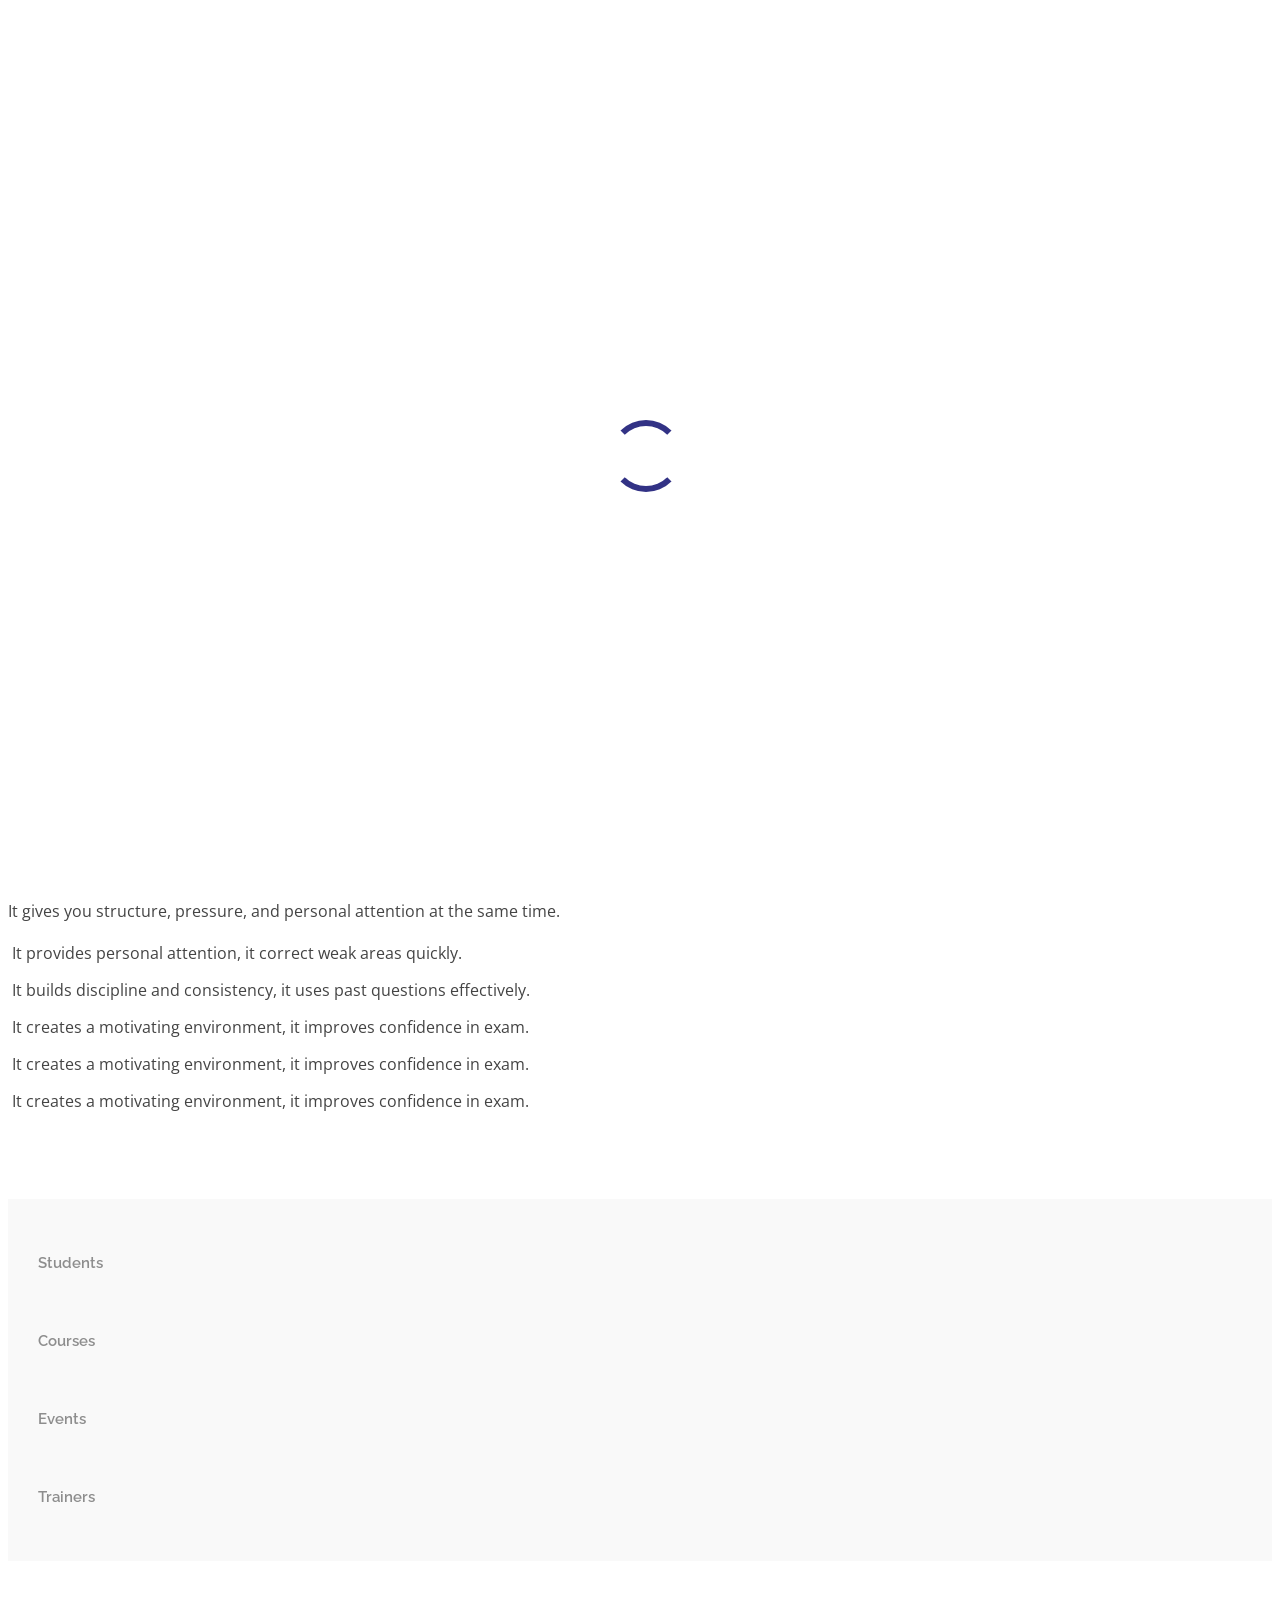
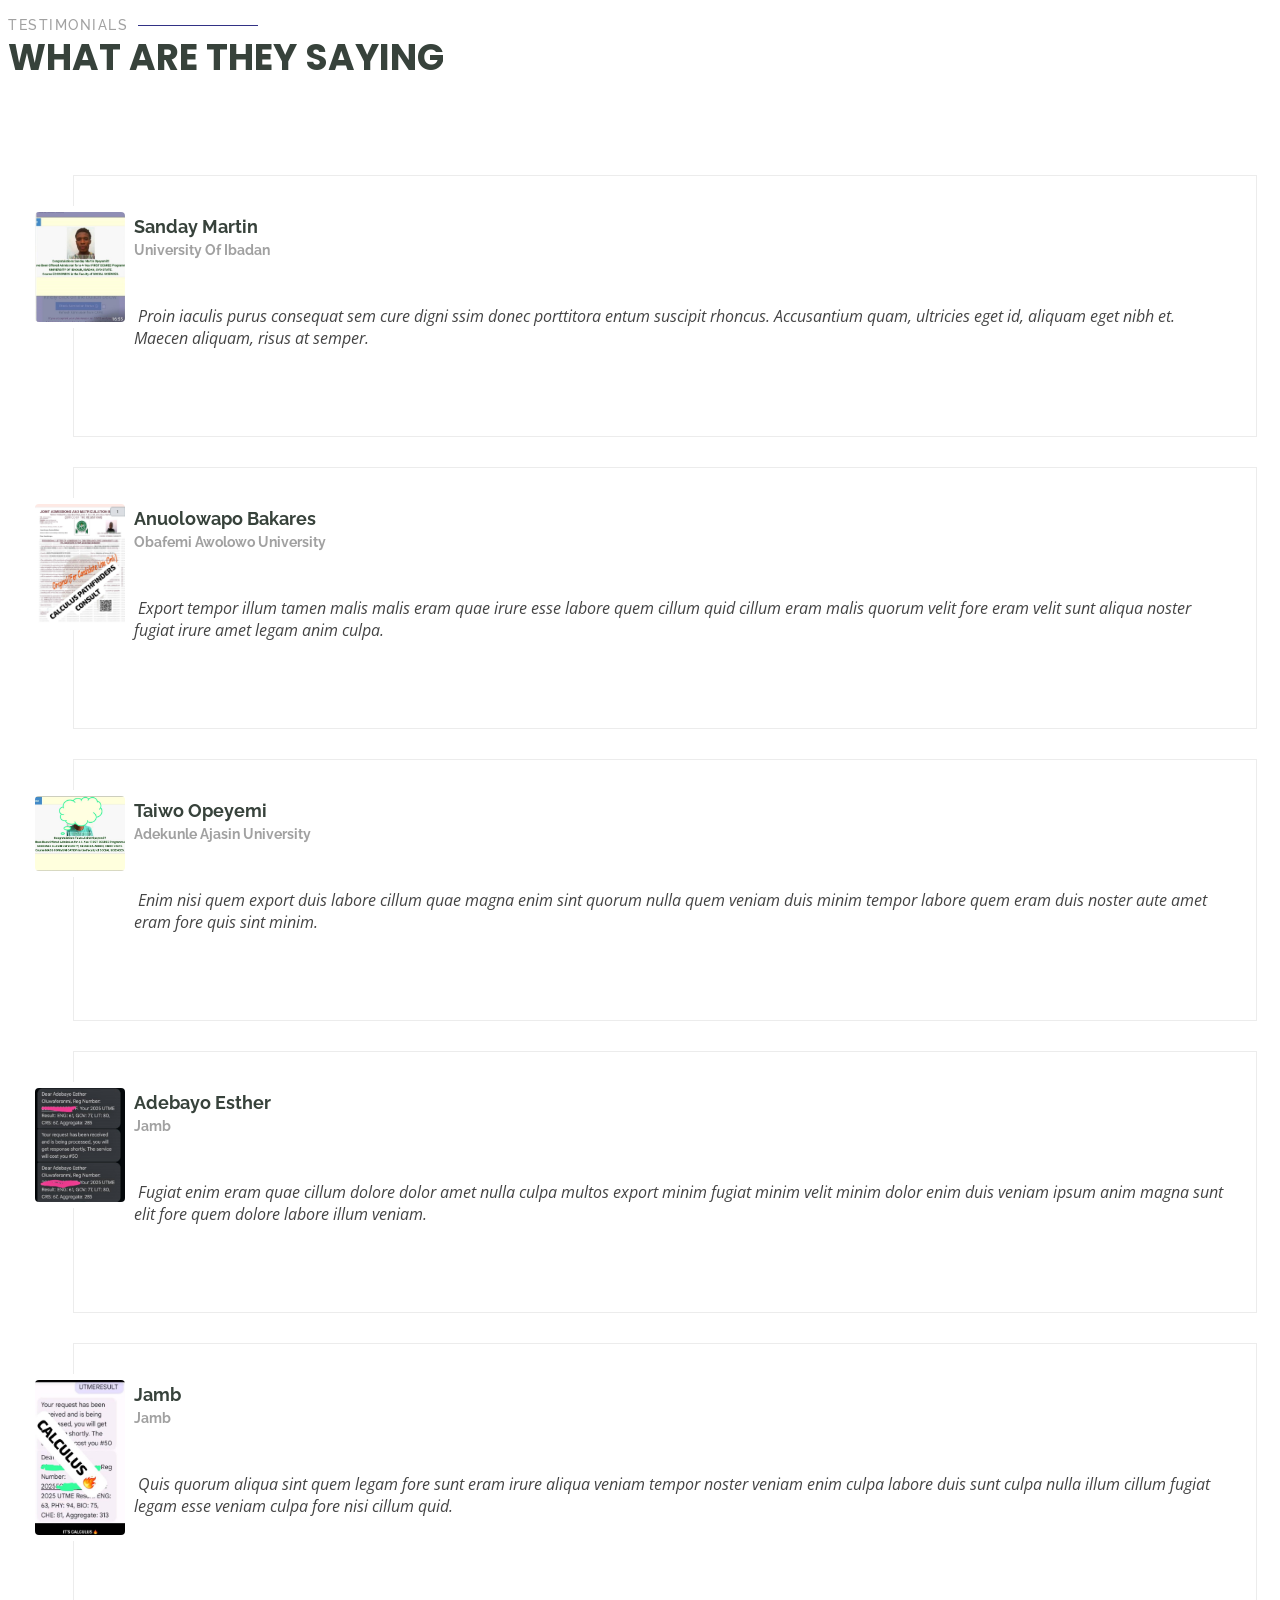
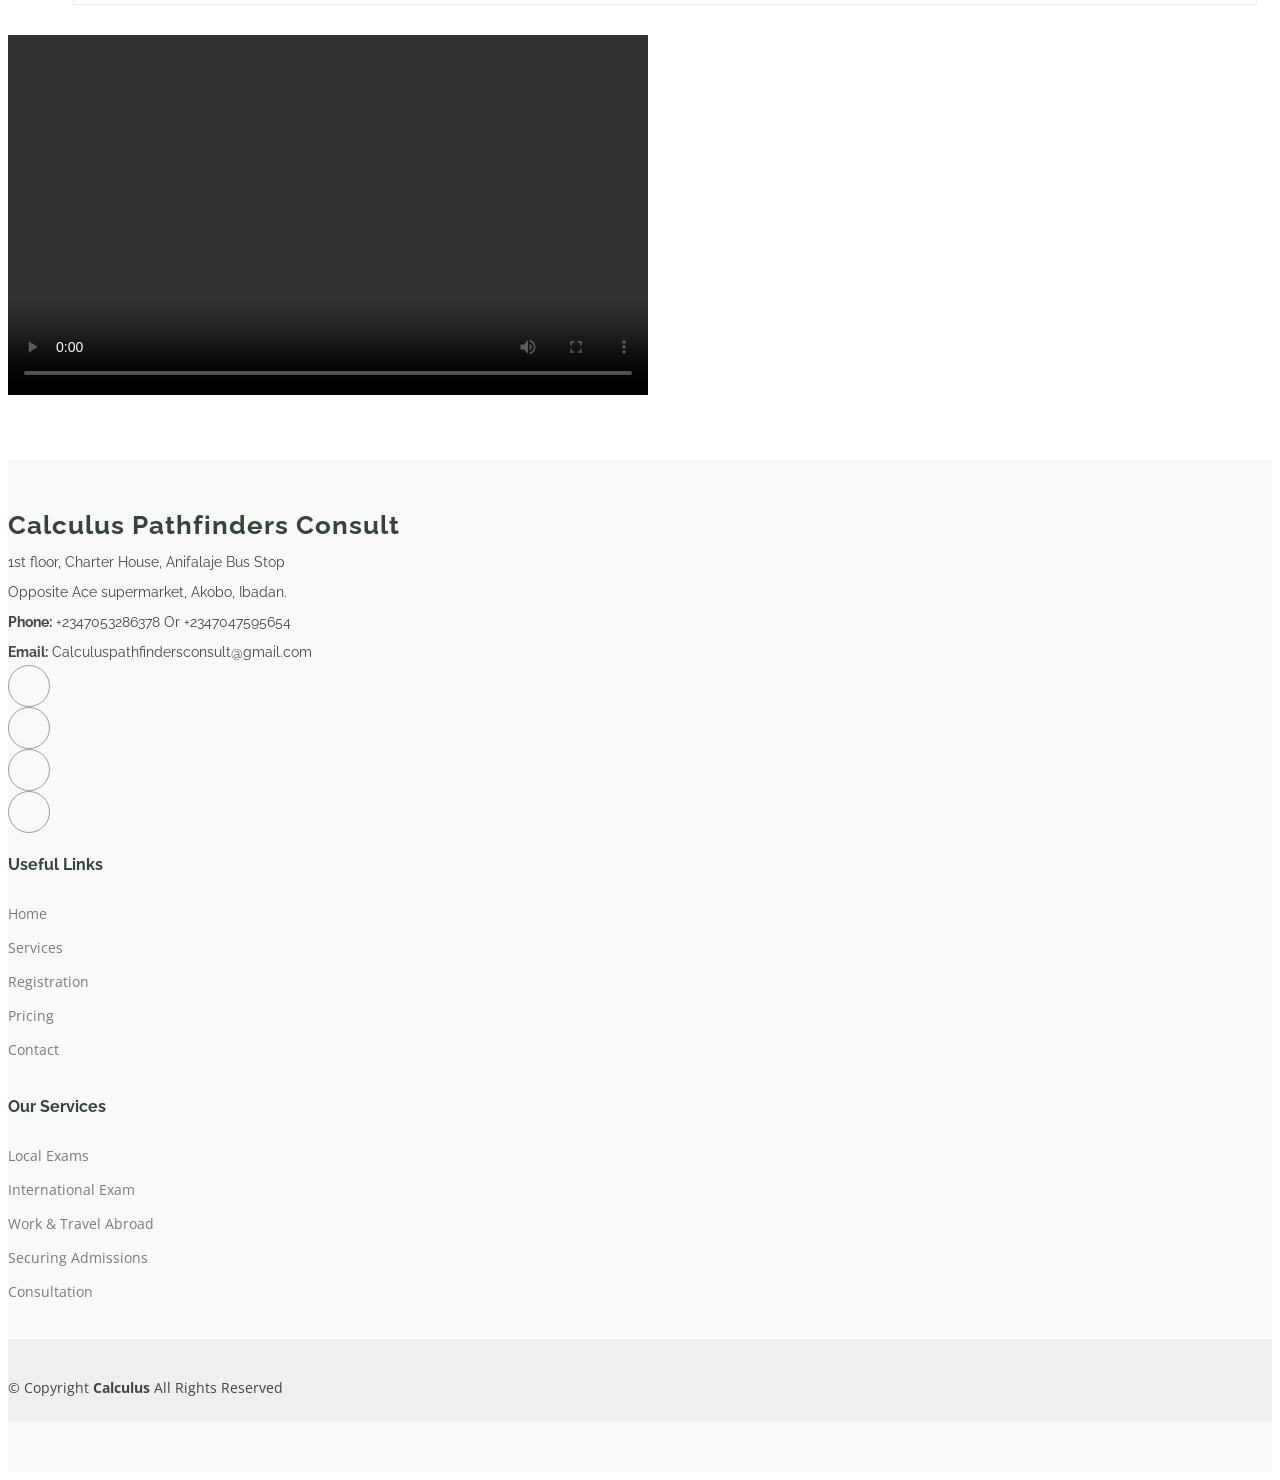
==== about.html @ 5cbf1c6b "Add international exam registration form and thank you page - Created international-exam.html for us" ====
<!DOCTYPE html>
<html lang="en">

<head>
  <meta charset="utf-8">
  <meta content="width=device-width, initial-scale=1.0" name="viewport">
  <title>Calculus Pathfinders Consult</title>
  <meta name="description" content="">
  <meta name="keywords" content="">

  <!-- Favicons -->
  <link href="favicon1.PNG" rel="icon">
  <link href="assets/img/apple-touch-icon.png" rel="apple-touch-icon">

  <!-- Fonts -->
  <link href="https://fonts.googleapis.com" rel="preconnect">
  <link href="https://fonts.gstatic.com" rel="preconnect" crossorigin>
  <link href="https://fonts.googleapis.com/css2?family=Open+Sans:ital,wght@0,300;0,400;0,500;0,600;0,700;0,800;1,300;1,400;1,500;1,600;1,700;1,800&family=Poppins:ital,wght@0,100;0,200;0,300;0,400;0,500;0,600;0,700;0,800;0,900;1,100;1,200;1,300;1,400;1,500;1,600;1,700;1,800;1,900&family=Raleway:ital,wght@0,100;0,200;0,300;0,400;0,500;0,600;0,700;0,800;0,900;1,100;1,200;1,300;1,400;1,500;1,600;1,700;1,800;1,900&display=swap" rel="stylesheet">

  <!-- Vendor CSS Files -->
  <link href="assets/vendor/bootstrap/css/bootstrap.min.css" rel="stylesheet">
  <link href="assets/vendor/bootstrap-icons/bootstrap-icons.css" rel="stylesheet">
  <link href="assets/vendor/aos/aos.css" rel="stylesheet">
  <link href="assets/vendor/glightbox/css/glightbox.min.css" rel="stylesheet">
  <link href="assets/vendor/swiper/swiper-bundle.min.css" rel="stylesheet">

  <!-- Main CSS File -->
  <link href="assets/css/main.css" rel="stylesheet">

  <!-- =======================================================
  * Template Name: Mentor
  * Template URL: https://bootstrapmade.com/mentor-free-education-bootstrap-theme/
  * Updated: Aug 07 2024 with Bootstrap v5.3.3
  * Author: BootstrapMade.com
  * License: https://bootstrapmade.com/license/
  ======================================================== -->
  <link rel="stylesheet" href="https://cdnjs.cloudflare.com/ajax/libs/font-awesome/6.5.2/css/all.min.css">
</head>

<body class="about-page">

  <header id="header" class="header d-flex align-items-center sticky-top">
    <div class="container-fluid container-xl position-relative d-flex align-items-center">

      <a href="index.html" class="logo d-flex align-items-center me-auto">
        <!-- Uncomment the line below if you also wish to use an image logo -->
        <!-- <img src="assets/img/logo.png" alt=""> -->
        <h1 class="sitename">Calculus</h1>
      </a>

      <nav id="navmenu" class="navmenu">
          <ul>
          <li><a href="index.html">Home<br></a></li>
          <li><a href="courses.html">Services</a></li>
          <li><a href="pricing.html">Pricing</a></li>
          <li><a href="trainers.html">Registration</a></li>
          <li><a href="about.html">About</a></li>
          <li><a href="contact.html" class="active">Contact</a></li>
        </ul>
        <i class="mobile-nav-toggle d-xl-none bi bi-list"></i>
      </nav>

       <a class="btn-getstarted" href="https://wa.me/237053286378"><img class="btn-get-started" src="images.jpg" alt="" width="40"></a>
    </div>
  </header>

  <main class="main">

    <!-- Page Title -->
    <div class="page-title" data-aos="fade">
      <div class="heading">
        <div class="container">
          <div class="row d-flex justify-content-center text-center">
            <div class="col-lg-8">
              <h1>About Us<br></h1>
            </div>
          </div>
        </div>
      </div>
      <nav class="breadcrumbs">
        <div class="container">
          <ol>
            <li><a href="index.html">Home</a></li>
            <li class="current">About Us<br></li>
          </ol>
        </div>
      </nav>
    </div><!-- End Page Title -->

    <!-- About Us Section -->
    <section id="about-us" class="section about-us">

      <div class="container">

        <div class="row gy-4">

          <div class="col-lg-6 order-1 order-lg-2" data-aos="fade-up" data-aos-delay="100">
            <img src="cal (2).jpg" class="img-fluid" alt="" width="250">
          </div>

          <div class="col-lg-6 order-2 order-lg-1 content" data-aos="fade-up" data-aos-delay="200">
            <h3>Why choose Calculus Pathfinders Consult?</h3>
            <p class="fst-italic">
             It gives you structure, pressure, and personal attention at the same time.
            </p>
            <ul>
              <li><i class="bi bi-check-circle"></i> <span>It provides personal attention, it correct weak areas quickly.</span></li>
              <li><i class="bi bi-check-circle"></i> <span>It builds discipline and consistency, it uses past questions effectively.</span></li>
              <li><i class="bi bi-check-circle"></i> <span>It creates a motivating environment, it improves confidence in exam.</span></li>
               <li><i class="bi bi-check-circle"></i> <span>It creates a motivating environment, it improves confidence in exam.</span></li>
                <li><i class="bi bi-check-circle"></i> <span>It creates a motivating environment, it improves confidence in exam.</span></li>

            </ul>
          </div>

        </div>

      </div>

    </section><!-- /About Us Section -->

    <!-- Counts Section -->
    <section id="counts" class="section counts light-background">

      <div class="container" data-aos="fade-up" data-aos-delay="100">

        <div class="row gy-4">

          <div class="col-lg-3 col-md-6">
            <div class="stats-item text-center w-100 h-100">
              <span data-purecounter-start="0" data-purecounter-end="1232" data-purecounter-duration="1" class="purecounter"></span>
              <p>Students</p>
            </div>
          </div><!-- End Stats Item -->

          <div class="col-lg-3 col-md-6">
            <div class="stats-item text-center w-100 h-100">
              <span data-purecounter-start="0" data-purecounter-end="64" data-purecounter-duration="1" class="purecounter"></span>
              <p>Courses</p>
            </div>
          </div><!-- End Stats Item -->

          <div class="col-lg-3 col-md-6">
            <div class="stats-item text-center w-100 h-100">
              <span data-purecounter-start="0" data-purecounter-end="42" data-purecounter-duration="1" class="purecounter"></span>
              <p>Events</p>
            </div>
          </div><!-- End Stats Item -->

          <div class="col-lg-3 col-md-6">
            <div class="stats-item text-center w-100 h-100">
              <span data-purecounter-start="0" data-purecounter-end="24" data-purecounter-duration="1" class="purecounter"></span>
              <p>Trainers</p>
            </div>
          </div><!-- End Stats Item -->

        </div>

      </div>

    </section><!-- /Counts Section -->

    <!-- Testimonials Section -->
    <section id="testimonials" class="testimonials section">

      <!-- Section Title -->
      <div class="container section-title" data-aos="fade-up">
        <h2>Testimonials</h2>
        <p>What are they saying</p>
      </div><!-- End Section Title -->

      <div class="container" data-aos="fade-up" data-aos-delay="100">

        <div class="swiper init-swiper">
          <script type="application/json" class="swiper-config">
            {
              "loop": true,
              "speed": 600,
              "autoplay": {
                "delay": 5000
              },
              "slidesPerView": "auto",
              "pagination": {
                "el": ".swiper-pagination",
                "type": "bullets",
                "clickable": true
              },
              "breakpoints": {
                "320": {
                  "slidesPerView": 1,
                  "spaceBetween": 40
                },
                "1200": {
                  "slidesPerView": 2,
                  "spaceBetween": 20
                }
              }
            }
          </script>
          <div class="swiper-wrapper">

            <div class="swiper-slide">
              <div class="testimonial-wrap">
                <div class="testimonial-item">
                  <img src="sunday.jpg" class="testimonial-img" alt="">
                  <h3>Sanday Martin</h3>
                  <h4>University Of Ibadan</h4>
                  <div class="stars">
                    <i class="bi bi-star-fill"></i><i class="bi bi-star-fill"></i><i class="bi bi-star-fill"></i><i class="bi bi-star-fill"></i><i class="bi bi-star-fill"></i>
                  </div>
                  <p>
                    <i class="bi bi-quote quote-icon-left"></i>
                    <span>Proin iaculis purus consequat sem cure digni ssim donec porttitora entum suscipit rhoncus. Accusantium quam, ultricies eget id, aliquam eget nibh et. Maecen aliquam, risus at semper.</span>
                    <i class="bi bi-quote quote-icon-right"></i>
                  </p>
                </div>
              </div>
            </div><!-- End testimonial item -->

            <div class="swiper-slide">
              <div class="testimonial-wrap">
                <div class="testimonial-item">
                  <img src="adm.jpg" class="testimonial-img" alt="">
                  <h3>Anuolowapo Bakares</h3>
                  <h4>Obafemi Awolowo University</h4>
                  <div class="stars">
                    <i class="bi bi-star-fill"></i><i class="bi bi-star-fill"></i><i class="bi bi-star-fill"></i><i class="bi bi-star-fill"></i><i class="bi bi-star-fill"></i>
                  </div>
                  <p>
                    <i class="bi bi-quote quote-icon-left"></i>
                    <span>Export tempor illum tamen malis malis eram quae irure esse labore quem cillum quid cillum eram malis quorum velit fore eram velit sunt aliqua noster fugiat irure amet legam anim culpa.</span>
                    <i class="bi bi-quote quote-icon-right"></i>
                  </p>
                </div>
              </div>
            </div><!-- End testimonial item -->

            <div class="swiper-slide">
              <div class="testimonial-wrap">
                <div class="testimonial-item">
                  <img src="Admission2.jpg" class="testimonial-img" alt="">
                  <h3>Taiwo Opeyemi</h3>
                  <h4>Adekunle Ajasin University</h4>
                  <div class="stars">
                    <i class="bi bi-star-fill"></i><i class="bi bi-star-fill"></i><i class="bi bi-star-fill"></i><i class="bi bi-star-fill"></i><i class="bi bi-star-fill"></i>
                  </div>
                  <p>
                    <i class="bi bi-quote quote-icon-left"></i>
                    <span>Enim nisi quem export duis labore cillum quae magna enim sint quorum nulla quem veniam duis minim tempor labore quem eram duis noster aute amet eram fore quis sint minim.</span>
                    <i class="bi bi-quote quote-icon-right"></i>
                  </p>
                </div>
              </div>
            </div><!-- End testimonial item -->

            <div class="swiper-slide">
              <div class="testimonial-wrap">
                <div class="testimonial-item">
                  <img src="Jamb.jpg" class="testimonial-img" alt="">
                  <h3>Adebayo Esther</h3>
                  <h4>Jamb</h4>
                  <div class="stars">
                    <i class="bi bi-star-fill"></i><i class="bi bi-star-fill"></i><i class="bi bi-star-fill"></i><i class="bi bi-star-fill"></i><i class="bi bi-star-fill"></i>
                  </div>
                  <p>
                    <i class="bi bi-quote quote-icon-left"></i>
                    <span>Fugiat enim eram quae cillum dolore dolor amet nulla culpa multos export minim fugiat minim velit minim dolor enim duis veniam ipsum anim magna sunt elit fore quem dolore labore illum veniam.</span>
                    <i class="bi bi-quote quote-icon-right"></i>
                  </p>
                </div>
              </div>
            </div><!-- End testimonial item -->

            <div class="swiper-slide">
              <div class="testimonial-wrap">
                <div class="testimonial-item">
                  <img src="Jamb-score.jpg" class="testimonial-img" alt="">
                  <h3>Jamb</h3>
                  <h4>Jamb</h4>
                  <div class="stars">
                    <i class="bi bi-star-fill"></i><i class="bi bi-star-fill"></i><i class="bi bi-star-fill"></i><i class="bi bi-star-fill"></i><i class="bi bi-star-fill"></i>
                  </div>
                  <p>
                    <i class="bi bi-quote quote-icon-left"></i>
                    <span>Quis quorum aliqua sint quem legam fore sunt eram irure aliqua veniam tempor noster veniam enim culpa labore duis sunt culpa nulla illum cillum fugiat legam esse veniam culpa fore nisi cillum quid.</span>
                    <i class="bi bi-quote quote-icon-right"></i>
                  </p>
                </div>
              </div>
            </div><!-- End testimonial item -->

          </div>
          <div class="swiper-pagination"></div>
        </div>

      </div>
     <div class="row">
       <video width="640" height="360" controls>
        <source src="IMG_9636.MP4">
       </video>
     </div>

    </section><!-- /Testimonials Section -->
    

  </main>
 
<footer id="footer" class="footer position-relative light-background">

    <div class="container footer-top">
      <div class="row gy-4">
        <div class="col-lg-4 col-md-6 footer-about">
          <a href="index.html" class="logo d-flex align-items-center">
            <span class="sitename">Calculus Pathfinders Consult</span>
          </a>
          <div class="footer-contact pt-3">
            <p>1st floor, Charter House, Anifalaje Bus Stop</p>
            <p>Opposite Ace supermarket, Akobo, Ibadan.</p>
            <p class="mt-3"><strong>Phone:</strong> <span>+2347053286378 Or +2347047595654</span></p>
            <p><strong>Email:</strong> <span>Calculuspathfindersconsult@gmail.com</span></p>
          </div>
          <div class="social-links d-flex mt-4">
            <a href="https://www.tiktok.com@calculuspathconsult?_r=1&_t=ZS-95kg-Lqo699l"><i class="bi bi-tiktok"></i></a>
            <a href="https://www.facebook.com/share/18dDZHw5bb/"><i class="bi bi-facebook"></i></a>
            <a href="https://www.instagram.com/calculus_consult?igsh=MWhrMnB0azdhb-DlwaQ=="><i class="bi bi-instagram"></i></a>
            <a href=""><i class="bi bi-linkedin"></i></a>
          </div>
        </div>

        <div class="col-lg-2 col-md-3 footer-links">
          <h4>Useful Links</h4>
          <ul>
            <li><a href="index.html">Home</a></li>
            <li><a href="courses.html">Services</a></li>
            <li><a href="trainers.html">Registration</a></li>
            <li><a href="pricing.html">Pricing</a></li>
            <li><a href="contact.html">Contact</a></li>
          </ul>
        </div>
        <div class="col-lg-2 col-md-3 footer-links">
          <h4>Our Services</h4>
          <ul>
            <li><a href="courses.html">Local Exams</a></li>
            <li><a href="courses.html">International Exam</a></li>
            <li><a href="courses.html">Work & Travel Abroad</a></li>
            <li><a href="contact.html">Securing Admissions</a></li>
            <li><a href="contact.html">Consultation</a></li>
          </ul>
        </div>
      </div>
    </div>
    

    <div class="container copyright text-center mt-4">
      <p>© <span>Copyright</span> <strong class="px-1 sitename">Calculus</strong> <span>All Rights Reserved</span></p>
    </div>

  </footer>


  <!-- Scroll Top -->
  <a href="#" id="scroll-top" class="scroll-top d-flex align-items-center justify-content-center"><i class="bi bi-arrow-up-short"></i></a>

  <!-- Preloader -->
  <div id="preloader"></div>

  <!-- Vendor JS Files -->
  <script src="assets/vendor/bootstrap/js/bootstrap.bundle.min.js"></script>
  <script src="assets/vendor/php-email-form/validate.js"></script>
  <script src="assets/vendor/aos/aos.js"></script>
  <script src="assets/vendor/glightbox/js/glightbox.min.js"></script>
  <script src="assets/vendor/purecounter/purecounter_vanilla.js"></script>
  <script src="assets/vendor/swiper/swiper-bundle.min.js"></script>

  <!-- Main JS File -->
  <script src="assets/js/main.js"></script>

</body>

</html>
---- assets/css/main.css ----
/**
* Template Name: Mentor
* Template URL: https://bootstrapmade.com/mentor-free-education-bootstrap-theme/
* Updated: Aug 07 2024 with Bootstrap v5.3.3
* Author: BootstrapMade.com
* License: https://bootstrapmade.com/license/
*/

/*--------------------------------------------------------------
# Font & Color Variables
# Help: https://bootstrapmade.com/color-system/
--------------------------------------------------------------*/
/* Fonts */
:root {
  --default-font: "Open Sans",  system-ui, -apple-system, "Segoe UI", Roboto, "Helvetica Neue", Arial, "Noto Sans", "Liberation Sans", sans-serif, "Apple Color Emoji", "Segoe UI Emoji", "Segoe UI Symbol", "Noto Color Emoji";
  --heading-font: "Raleway",  sans-serif;
  --nav-font: "Poppins",  sans-serif;
}

/* Global Colors - The following color variables are used throughout the website. Updating them here will change the color scheme of the entire website */
:root { 
  --background-color: #ffffff; /* Background color for the entire website, including individual sections */
  --default-color: #444444; /* Default color used for the majority of the text content across the entire website */
  --heading-color: #37423b; /* Color for headings, subheadings and title throughout the website */
  --accent-color: rgb(50, 50, 133); /* Accent color that represents your brand on the website. It's used for buttons, links, and other elements that need to stand out */
  --surface-color: #ffffff; /* The surface color is used as a background of boxed elements within sections, such as cards, icon boxes, or other elements that require a visual separation from the global background. */
  --contrast-color: #ffffff; /* Contrast color for text, ensuring readability against backgrounds of accent, heading, or default colors. */
}

/* Nav Menu Colors - The following color variables are used specifically for the navigation menu. They are separate from the global colors to allow for more customization options */
:root {
  --nav-color: #272828;  /* The default color of the main navmenu links */
  --nav-hover-color: #5fcf80; /* Applied to main navmenu links when they are hovered over or active */
  --nav-mobile-background-color: #ffffff; /* Used as the background color for mobile navigation menu */
  --nav-dropdown-background-color: #ffffff; /* Used as the background color for dropdown items that appear when hovering over primary navigation items */
  --nav-dropdown-color: #272828; /* Used for navigation links of the dropdown items in the navigation menu. */
  --nav-dropdown-hover-color: #5fcf80; /* Similar to --nav-hover-color, this color is applied to dropdown navigation links when they are hovered over. */
}

/* Color Presets - These classes override global colors when applied to any section or element, providing reuse of the sam color scheme. */

.light-background {
  --background-color: #f9f9f9;
  --surface-color: #ffffff;
}

.dark-background {
  --background-color: #060606;
  --default-color: #ffffff;
  --heading-color: #ffffff;
  --surface-color: #252525;
  --contrast-color: #ffffff;
}

/* Smooth scroll */
:root {
  scroll-behavior: smooth;
}

/*--------------------------------------------------------------
# General Styling & Shared Classes
--------------------------------------------------------------*/
body {
  color: var(--default-color);
  background-color: var(--background-color);
  font-family: var(--default-font);
}

a {
  color: var(--accent-color);
  text-decoration: none;
  transition: 0.3s;
}

a:hover {
  color: color-mix(in srgb, var(--accent-color), transparent 25%);
  text-decoration: none;
}

h1,
h2,
h3,
h4,
h5,
h6 {
  color: var(--heading-color);
  font-family: var(--heading-font);
}

/* PHP Email Form Messages
------------------------------*/
.php-email-form .error-message {
  display: none;
  background: #df1529;
  color: #ffffff;
  text-align: left;
  padding: 15px;
  margin-bottom: 24px;
  font-weight: 600;
}

.php-email-form .sent-message {
  display: none;
  color: #ffffff;
  background: #059652;
  text-align: center;
  padding: 15px;
  margin-bottom: 24px;
  font-weight: 600;
}

.php-email-form .loading {
  display: none;
  background: var(--surface-color);
  text-align: center;
  padding: 15px;
  margin-bottom: 24px;
}

.php-email-form .loading:before {
  content: "";
  display: inline-block;
  border-radius: 50%;
  width: 24px;
  height: 24px;
  margin: 0 10px -6px 0;
  border: 3px solid var(--accent-color);
  border-top-color: var(--surface-color);
  animation: php-email-form-loading 1s linear infinite;
}

@keyframes php-email-form-loading {
  0% {
    transform: rotate(0deg);
  }

  100% {
    transform: rotate(360deg);
  }
}

/* Pulsating Play Button
------------------------------*/
.pulsating-play-btn {
  width: 94px;
  height: 94px;
  background: radial-gradient(var(--accent-color) 50%, color-mix(in srgb, var(--accent-color), transparent 75%) 52%);
  border-radius: 50%;
  display: block;
  position: relative;
  overflow: hidden;
}

.pulsating-play-btn:before {
  content: "";
  position: absolute;
  width: 120px;
  height: 120px;
  animation-delay: 0s;
  animation: pulsate-play-btn 2s;
  animation-direction: forwards;
  animation-iteration-count: infinite;
  animation-timing-function: steps;
  opacity: 1;
  border-radius: 50%;
  border: 5px solid color-mix(in srgb, var(--accent-color), transparent 30%);
  top: -15%;
  left: -15%;
  background: rgba(198, 16, 0, 0);
}

.pulsating-play-btn:after {
  content: "";
  position: absolute;
  left: 50%;
  top: 50%;
  transform: translateX(-40%) translateY(-50%);
  width: 0;
  height: 0;
  border-top: 10px solid transparent;
  border-bottom: 10px solid transparent;
  border-left: 15px solid #fff;
  z-index: 100;
  transition: all 400ms cubic-bezier(0.55, 0.055, 0.675, 0.19);
}

.pulsating-play-btn:hover:before {
  content: "";
  position: absolute;
  left: 50%;
  top: 50%;
  transform: translateX(-40%) translateY(-50%);
  width: 0;
  height: 0;
  border: none;
  border-top: 10px solid transparent;
  border-bottom: 10px solid transparent;
  border-left: 15px solid #fff;
  z-index: 200;
  animation: none;
  border-radius: 0;
}

.pulsating-play-btn:hover:after {
  border-left: 15px solid var(--accent-color);
  transform: scale(20);
}

@keyframes pulsate-play-btn {
  0% {
    transform: scale(0.6, 0.6);
    opacity: 1;
  }

  100% {
    transform: scale(1, 1);
    opacity: 0;
  }
}

/*--------------------------------------------------------------
# Global Header
--------------------------------------------------------------*/
.header {
  color: var(--default-color);
  background-color: var(--background-color);
  padding: 15px 0;
  transition: all 0.5s;
  z-index: 997;
}

.header .logo {
  line-height: 1;
}

.header .logo img {
  max-height: 36px;
  margin-right: 8px;
}

.header .logo h1 {
  font-weight: 700;
  font-size: 30px;
  margin: 0;
  letter-spacing: 1px;
  text-transform: uppercase;
  color: var(--accent-color);
}

.header .btn-getstarted,
.header .btn-getstarted:focus {
  color: var(--contrast-color);
  background: transparent;
  font-size: 14px;
  padding: 8px 25px;
  margin: 0 0 0 30px;
  border-radius: 50px;
  transition: 0.3s;
}

.header .btn-getstarted:hover,
.header .btn-getstarted:focus:hover {
  color: var(--contrast-color);
  background: color-mix(in srgb, var(--accent-color), transparent 15%);
}

@media (max-width: 1200px) {
  .header .logo {
    order: 1;
  }

  .header .btn-getstarted {
    order: 2;
    margin: 0 15px 0 0;
    padding: 6px 15px;
  }

  .header .navmenu {
    order: 3;
  }
}

.scrolled .header {
  box-shadow: 0px 0 18px rgba(0, 0, 0, 0.1);
}

/*--------------------------------------------------------------
# Navigation Menu
--------------------------------------------------------------*/
/* Navmenu - Desktop */
@media (min-width: 1200px) {
  .navmenu {
    padding: 0;
  }

  .navmenu ul {
    margin: 0;
    padding: 0;
    display: flex;
    list-style: none;
    align-items: center;
  }

  .navmenu li {
    position: relative;
  }

  .navmenu a,
  .navmenu a:focus {
    color: var(--nav-color);
    padding: 18px 15px;
    font-size: 16px;
    font-family: var(--nav-font);
    font-weight: 400;
    display: flex;
    align-items: center;
    justify-content: space-between;
    white-space: nowrap;
    transition: 0.3s;
  }

  .navmenu a i,
  .navmenu a:focus i {
    font-size: 12px;
    line-height: 0;
    margin-left: 5px;
    transition: 0.3s;
  }

  .navmenu li:last-child a {
    padding-right: 0;
  }

  .navmenu li:hover>a,
  .navmenu .active,
  .navmenu .active:focus {
    color: var(--nav-hover-color);
  }

  .navmenu .dropdown ul {
    margin: 0;
    padding: 10px 0;
    background: var(--nav-dropdown-background-color);
    display: block;
    position: absolute;
    visibility: hidden;
    left: 14px;
    top: 130%;
    opacity: 0;
    transition: 0.3s;
    border-radius: 4px;
    z-index: 99;
    box-shadow: 0px 0px 30px rgba(0, 0, 0, 0.1);
  }

  .navmenu .dropdown ul li {
    min-width: 200px;
  }

  .navmenu .dropdown ul a {
    padding: 10px 20px;
    font-size: 15px;
    text-transform: none;
    color: var(--nav-dropdown-color);
  }

  .navmenu .dropdown ul a i {
    font-size: 12px;
  }

  .navmenu .dropdown ul a:hover,
  .navmenu .dropdown ul .active:hover,
  .navmenu .dropdown ul li:hover>a {
    color: var(--nav-dropdown-hover-color);
  }

  .navmenu .dropdown:hover>ul {
    opacity: 1;
    top: 100%;
    visibility: visible;
  }

  .navmenu .dropdown .dropdown ul {
    top: 0;
    left: -90%;
    visibility: hidden;
  }

  .navmenu .dropdown .dropdown:hover>ul {
    opacity: 1;
    top: 0;
    left: -100%;
    visibility: visible;
  }
}

/* Navmenu - Mobile */
@media (max-width: 1199px) {
  .mobile-nav-toggle {
    color: var(--nav-color);
    font-size: 28px;
    line-height: 0;
    margin-right: 10px;
    cursor: pointer;
    transition: color 0.3s;
  }

  .navmenu {
    padding: 0;
    z-index: 9997;
  }

  .navmenu ul {
    display: none;
    list-style: none;
    position: absolute;
    inset: 60px 20px 20px 20px;
    padding: 10px 0;
    margin: 0;
    border-radius: 6px;
    background-color: var(--nav-mobile-background-color);
    border: 1px solid color-mix(in srgb, var(--default-color), transparent 90%);
    box-shadow: none;
    overflow-y: auto;
    transition: 0.3s;
    z-index: 9998;
  }

  .navmenu a,
  .navmenu a:focus {
    color: var(--nav-dropdown-color);
    padding: 10px 20px;
    font-family: var(--nav-font);
    font-size: 17px;
    font-weight: 500;
    display: flex;
    align-items: center;
    justify-content: space-between;
    white-space: nowrap;
    transition: 0.3s;
  }

  .navmenu a i,
  .navmenu a:focus i {
    font-size: 12px;
    line-height: 0;
    margin-left: 5px;
    width: 30px;
    height: 30px;
    display: flex;
    align-items: center;
    justify-content: center;
    border-radius: 50%;
    transition: 0.3s;
    background-color: color-mix(in srgb, var(--accent-color), transparent 90%);
  }

  .navmenu a i:hover,
  .navmenu a:focus i:hover {
    background-color: var(--accent-color);
    color: var(--contrast-color);
  }

  .navmenu a:hover,
  .navmenu .active,
  .navmenu .active:focus {
    color: var(--nav-dropdown-hover-color);
  }

  .navmenu .active i,
  .navmenu .active:focus i {
    background-color: var(--accent-color);
    color: var(--contrast-color);
    transform: rotate(180deg);
  }

  .navmenu .dropdown ul {
    position: static;
    display: none;
    z-index: 99;
    padding: 10px 0;
    margin: 10px 20px;
    background-color: var(--nav-dropdown-background-color);
    transition: all 0.5s ease-in-out;
  }

  .navmenu .dropdown ul ul {
    background-color: rgba(33, 37, 41, 0.1);
  }

  .navmenu .dropdown>.dropdown-active {
    display: block;
    background-color: rgba(33, 37, 41, 0.03);
  }

  .mobile-nav-active {
    overflow: hidden;
  }

  .mobile-nav-active .mobile-nav-toggle {
    color: #fff;
    position: absolute;
    font-size: 32px;
    top: 15px;
    right: 15px;
    margin-right: 0;
    z-index: 9999;
  }

  .mobile-nav-active .navmenu {
    position: fixed;
    overflow: hidden;
    inset: 0;
    background: rgba(33, 37, 41, 0.8);
    transition: 0.3s;
  }

  .mobile-nav-active .navmenu>ul {
    display: block;
  }
}

/*--------------------------------------------------------------
# Global Footer
--------------------------------------------------------------*/
.footer {
  color: var(--default-color);
  background-color: var(--background-color);
  font-size: 14px;
  padding-bottom: 50px;
  position: relative;
}

.footer .footer-top {
  padding-top: 50px;
}

.footer .footer-about .logo {
  margin-bottom: 0;
}

.footer .footer-about .logo img {
  max-height: 40px;
  margin-right: 6px;
}

.footer .footer-about .logo span {
  font-size: 26px;
  font-weight: 700;
  letter-spacing: 1px;
  font-family: var(--heading-font);
  color: var(--heading-color);
}

.footer .footer-about p {
  font-size: 14px;
  font-family: var(--heading-font);
}

.footer .social-links a {
  display: flex;
  align-items: center;
  justify-content: center;
  width: 40px;
  height: 40px;
  border-radius: 50%;
  border: 1px solid color-mix(in srgb, var(--default-color), transparent 50%);
  font-size: 16px;
  color: color-mix(in srgb, var(--default-color), transparent 30%);
  margin-right: 10px;
  transition: 0.3s;
}

.footer .social-links a:hover {
  color: var(--accent-color);
  border-color: var(--accent-color);
}

.footer h4 {
  font-size: 16px;
  font-weight: bold;
  position: relative;
  padding-bottom: 12px;
}

.footer .footer-links {
  margin-bottom: 30px;
}

.footer .footer-links ul {
  list-style: none;
  padding: 0;
  margin: 0;
}

.footer .footer-links ul i {
  padding-right: 2px;
  font-size: 12px;
  line-height: 0;
}

.footer .footer-links ul li {
  padding: 10px 0;
  display: flex;
  align-items: center;
}

.footer .footer-links ul li:first-child {
  padding-top: 0;
}

.footer .footer-links ul a {
  color: color-mix(in srgb, var(--default-color), transparent 30%);
  display: inline-block;
  line-height: 1;
}

.footer .footer-links ul a:hover {
  color: var(--accent-color);
}

.footer .footer-contact p {
  margin-bottom: 5px;
}

.footer .footer-newsletter .newsletter-form {
  margin-top: 30px;
  margin-bottom: 15px;
  padding: 6px 8px;
  position: relative;
  border-radius: 50px;
  border: 1px solid color-mix(in srgb, var(--default-color), transparent 80%);
  display: flex;
  background-color: var(--surface-color);
  transition: 0.3s;
}

.footer .footer-newsletter .newsletter-form:focus-within {
  border-color: var(--accent-color);
}

.footer .footer-newsletter .newsletter-form input[type=email] {
  border: 0;
  padding: 4px 8px;
  width: 100%;
  background-color: var(--surface-color);
  color: var(--default-color);
}

.footer .footer-newsletter .newsletter-form input[type=email]:focus-visible {
  outline: none;
}

.footer .footer-newsletter .newsletter-form input[type=submit] {
  border: 0;
  font-size: 16px;
  padding: 0 20px 2px 20px;
  margin: -7px -8px -7px 0;
  background: var(--accent-color);
  color: var(--contrast-color);
  transition: 0.3s;
  border-radius: 50px;
}

.footer .footer-newsletter .newsletter-form input[type=submit]:hover {
  background: color-mix(in srgb, var(--accent-color), transparent 20%);
}

.footer .copyright {
  padding-top: 25px;
  padding-bottom: 25px;
  background-color: color-mix(in srgb, var(--default-color), transparent 95%);
}

.footer .copyright p {
  margin-bottom: 0;
}

.footer .credits {
  margin-top: 6px;
  font-size: 13px;
}

/*--------------------------------------------------------------
# Preloader
--------------------------------------------------------------*/
#preloader {
  position: fixed;
  inset: 0;
  z-index: 999999;
  overflow: hidden;
  background: var(--background-color);
  transition: all 0.6s ease-out;
}

#preloader:before {
  content: "";
  position: fixed;
  top: calc(50% - 30px);
  left: calc(50% - 30px);
  border: 6px solid #ffffff;
  border-color: var(--accent-color) transparent var(--accent-color) transparent;
  border-radius: 50%;
  width: 60px;
  height: 60px;
  animation: animate-preloader 1.5s linear infinite;
}

@keyframes animate-preloader {
  0% {
    transform: rotate(0deg);
  }

  100% {
    transform: rotate(360deg);
  }
}

/*--------------------------------------------------------------
# Scroll Top Button
--------------------------------------------------------------*/
.scroll-top {
  position: fixed;
  visibility: hidden;
  opacity: 0;
  right: 15px;
  bottom: -15px;
  z-index: 99999;
  background-color: var(--accent-color);
  width: 44px;
  height: 44px;
  border-radius: 50px;
  transition: all 0.4s;
}

.scroll-top i {
  font-size: 24px;
  color: var(--contrast-color);
  line-height: 0;
}

.scroll-top:hover {
  background-color: color-mix(in srgb, var(--accent-color), transparent 20%);
  color: var(--contrast-color);
}

.scroll-top.active {
  visibility: visible;
  opacity: 1;
  bottom: 15px;
}

/*--------------------------------------------------------------
# Disable aos animation delay on mobile devices
--------------------------------------------------------------*/
@media screen and (max-width: 768px) {
  [data-aos-delay] {
    transition-delay: 0 !important;
  }
}

/*--------------------------------------------------------------
# Global Page Titles & Breadcrumbs
--------------------------------------------------------------*/
.page-title {
  --default-color: var(--contrast-color);
  --background-color: var(--accent-color);
  --heading-color: var(--contrast-color);
  color: var(--default-color);
  background-color: var(--background-color);
  position: relative;
}

.page-title .heading {
  padding: 80px 0;
  border-top: 1px solid color-mix(in srgb, var(--default-color), transparent 90%);
}

.page-title .heading h1 {
  font-size: 38px;
  font-weight: 700;
}

.page-title nav {
  background-color: color-mix(in srgb, var(--accent-color) 90%, black 5%);
  padding: 20px 0;
}

.page-title nav a {
  color: var(--default-color);
}

.page-title nav ol {
  display: flex;
  flex-wrap: wrap;
  list-style: none;
  margin: 0;
  font-size: 16px;
  font-weight: 600;
}

.page-title nav ol li+li {
  padding-left: 10px;
}

.page-title nav ol li+li::before {
  content: "/";
  display: inline-block;
  padding-right: 10px;
  color: color-mix(in srgb, var(--default-color), transparent 70%);
}

/*--------------------------------------------------------------
# Global Sections
--------------------------------------------------------------*/
section,
.section {
  color: var(--default-color);
  background-color: var(--background-color);
  padding: 60px 0;
  scroll-margin-top: 900px;
  overflow: clip;
}

@media (max-width: 1199px) {

  section,
  .section {
    scroll-margin-top: 66px;
  }
}

/*--------------------------------------------------------------
# Global Section Titles
--------------------------------------------------------------*/
.section-title {
  padding-bottom: 60px;
  position: relative;
}

.section-title h2 {
  font-size: 14px;
  font-weight: 500;
  padding: 0;
  line-height: 1px;
  margin: 0;
  letter-spacing: 1.5px;
  text-transform: uppercase;
  color: color-mix(in srgb, var(--default-color), transparent 50%);
  position: relative;
}

.section-title h2::after {
  content: "";
  width: 120px;
  height: 1px;
  display: inline-block;
  background: var(--accent-color);
  margin: 4px 10px;
}

.section-title p {
  color: var(--heading-color);
  margin: 0;
  font-size: 36px;
  font-weight: 700;
  font-family: var(--nav-font);
  text-transform: uppercase;
}

/*--------------------------------------------------------------
# Hero Section
--------------------------------------------------------------*/
.hero {
  width: 99%;
  min-height: 80vh;
  position: relative;
  padding: 80px 0;
  display: flex;
  align-items: center;
  justify-content: center;
  color: var(--default-color);
}

.hero img {
  position: absolute;
  inset: 0;
  display: block;
  width: 100%;
  height: 100%;
  object-fit: cover;
  z-index: 1;
}

.hero:before {
  content: "";
  background: color-mix(in srgb, var(--background-color), transparent 60%);
  position: absolute;
  inset: 0;
  z-index: 2;
}

.hero .container {
  position: relative;
  z-index: 3;
}

.hero h2 {
  margin: 0;
  font-size: 48px;
  font-weight: 700;
}

.hero p {
  color: color-mix(in srgb, var(--default-color), transparent 20%);
  margin: 10px 0 0 0;
  font-size: 24px;
}

.hero .btn-get-started {
  font-weight: 500;
  font-size: 15px;
  letter-spacing: 1px;
  display: inline-block;
  padding: 8px 35px 10px 35px;
  border-radius: 50px;
  transition: 0.4s;
  margin-top: 30px;
  border: 2px solid var(--default-color);
  color: var(--default-color);
}

.hero .btn-get-started:hover {
  background: var(--accent-color);
  border: 2px solid var(--accent-color);
}

@media (max-width: 768px) {
  .hero h2 {
    font-size: 32px;
  }

  .hero p {
    font-size: 18px;
  }
}

/*--------------------------------------------------------------
# About Section
--------------------------------------------------------------*/
.about .content h3 {
  font-size: 2rem;
  font-weight: 700;
}

.about .content ul {
  list-style: none;
  padding: 0;
}

.about .content ul li {
  padding-bottom: 10px;
}

.about .content ul i {
  font-size: 1.25rem;
  margin-right: 4px;
  color: var(--accent-color);
}

.about .content p:last-child {
  margin-bottom: 0;
}

.about .content .read-more {
  background: var(--accent-color);
  color: var(--contrast-color);
  font-family: var(--heading-font);
  font-weight: 500;
  font-size: 15px;
  letter-spacing: 1px;
  padding: 10px 24px 12px 24px;
  border-radius: 50px;
  transition: 0.3s;
  display: inline-flex;
  align-items: center;
  justify-content: center;
}

.about .content .read-more i {
  font-size: 18px;
  margin-left: 5px;
  line-height: 0;
  transition: 0.3s;
}

.about .content .read-more:hover {
  background: color-mix(in srgb, var(--accent-color), transparent 20%);
  padding-right: 19px;
}

.about .content .read-more:hover i {
  margin-left: 10px;
}

/*--------------------------------------------------------------
# Counts Section
--------------------------------------------------------------*/
.counts {
  padding: 25px 0;
}

.counts .stats-item {
  padding: 30px;
  width: 100%;
}

.counts .stats-item span {
  font-size: 48px;
  display: block;
  color: var(--accent-color);
  font-weight: 700;
}

.counts .stats-item p {
  color: color-mix(in srgb, var(--default-color), transparent 40%);
  padding: 0;
  margin: 0;
  font-family: var(--heading-font);
  font-size: 15px;
  font-weight: 600;
}

/*--------------------------------------------------------------
# Why Us Section
--------------------------------------------------------------*/
.why-us .why-box {
  color: var(--contrast-color);
  background: var(--accent-color);
  padding: 30px;
}

.why-us .why-box h4 {
  color: var(--contrast-color);
  font-weight: 700;
  font-size: 34px;
  margin-bottom: 30px;
}

.why-us .why-box p {
  margin-bottom: 30px;
}

.why-us .why-box .more-btn {
  display: inline-block;
  background: color-mix(in srgb, var(--contrast-color), transparent 85%);
  padding: 8px 40px 10px 40px;
  color: var(--contrast-color);
  transition: all ease-in-out 0.4s;
  border-radius: 50px;
}

.why-us .why-box .more-btn i {
  font-size: 14px;
}

.why-us .why-box .more-btn:hover {
  color: var(--accent-color);
  background: var(--surface-color);
}

.why-us .icon-box {
  background-color: var(--surface-color);
  text-align: center;
  padding: 40px 30px;
  width: 100%;
  height: 100%;
  border: 1px solid color-mix(in srgb, var(--default-color), transparent 90%);
}

.why-us .icon-box i {
  color: var(--accent-color);
  font-size: 32px;
  margin-bottom: 30px;
  background: color-mix(in srgb, var(--accent-color), transparent 95%);
  border-radius: 50px;
  display: flex;
  align-items: center;
  justify-content: center;
  width: 72px;
  height: 72px;
  transition: 0.3s;
}

.why-us .icon-box h4 {
  font-size: 20px;
  font-weight: 700;
  margin: 0 0 30px 0;
}

.why-us .icon-box p {
  font-size: 15px;
  color: color-mix(in srgb, var(--default-color), transparent 30%);
}

.why-us .icon-box:hover i {
  color: var(--contrast-color);
  background: var(--accent-color);
}

/*--------------------------------------------------------------
# Features Section
--------------------------------------------------------------*/
.features {
  padding: 10px 0;
}

.features .features-item {
  background-color: var(--surface-color);
  display: flex;
  align-items: center;
  padding: 20px;
  transition: 0.3s;
  border: 1px solid color-mix(in srgb, var(--default-color), transparent 90%);
  position: relative;
}

.features .features-item i {
  font-size: 32px;
  padding-right: 10px;
  line-height: 0;
}

.features .features-item h3 {
  font-weight: 700;
  margin: 0;
  padding: 0;
  line-height: 1;
  font-size: 16px;
}

.features .features-item h3 a {
  color: var(--heading-color);
  transition: 0.3s;
}

.features .features-item:hover {
  border-color: var(--accent-color);
}

.features .features-item:hover h3 a {
  color: var(--accent-color);
}

/*--------------------------------------------------------------
# Courses Section
--------------------------------------------------------------*/
.courses .course-item {
  background-color: var(--surface-color);
  border: 1px solid color-mix(in srgb, var(--default-color), transparent 90%);
  border-radius: 5px;
}

.courses .course-content {
  padding: 15px;
}

.courses .course-content h3 {
  font-weight: 700;
  font-size: 20px;
}

.courses .course-content h3 a {
  color: var(--heading-color);
  transition: 0.3s;
}

.courses .course-content h3 a:hover {
  color: var(--accent-color);
}

.courses .course-content .category {
  background: var(--accent-color);
  color: var(--contrast-color);
  font-size: 14px;
  padding: 6px 14px;
  margin: 0;
  border-radius: 5px;
}

.courses .course-content .price {
  margin: 0;
  font-weight: 700;
  font-size: 18px;
  color: color-mix(in srgb, var(--default-color), transparent 20%);
}

.courses .course-content .description {
  font-size: 14px;
  color: color-mix(in srgb, var(--default-color), transparent 20%);
}

.courses .trainer {
  padding-top: 15px;
  border-top: 1px solid color-mix(in srgb, var(--default-color), transparent 90%);
}

.courses .trainer .trainer-profile img {
  max-width: 50px;
  border-radius: 50px;
}

.courses .trainer .trainer-profile .trainer-link {
  padding-left: 10px;
  font-weight: 600;
  font-size: 16px;
  color: color-mix(in srgb, var(--default-color), transparent 20%);
  transition: 0.3s;
}

.courses .trainer .trainer-profile .trainer-link:hover {
  color: var(--accent-color);
}

.courses .trainer .trainer-rank {
  font-size: 18px;
  color: color-mix(in srgb, var(--default-color), transparent 60%);
}

.courses .trainer .trainer-rank .user-icon {
  font-size: 22px;
}

/*--------------------------------------------------------------
# Trainers Index Section
--------------------------------------------------------------*/
.trainers-index .member {
  background-color: var(--surface-color);
  border: 1px solid color-mix(in srgb, var(--default-color), transparent 90%);
  text-align: center;
  margin-bottom: 20px;
  padding: 15px;
}

.trainers-index .member img {
  margin: -1px -1px 30px -1px;
}

.trainers-index .member .member-content {
  padding: 0 20px 30px 20px;
}

.trainers-index .member h4 {
  font-weight: 700;
  margin-bottom: 2px;
  font-size: 18px;
}

.trainers-index .member span {
  font-style: italic;
  display: block;
  font-size: 13px;
  color: color-mix(in srgb, var(--default-color), transparent 20%);
}

.trainers-index .member p {
  padding-top: 10px;
  font-size: 14px;
  font-style: italic;
  color: color-mix(in srgb, var(--default-color), transparent 40%);
}

.trainers-index .member .social {
  margin-top: 15px;
}

.trainers-index .member .social a {
  color: color-mix(in srgb, var(--default-color), transparent 60%);
  transition: 0.3s;
}

.trainers-index .member .social a:hover {
  color: var(--accent-color);
}

.trainers-index .member .social i {
  font-size: 18px;
  margin: 0 2px;
}

/*--------------------------------------------------------------
# About Us Section
--------------------------------------------------------------*/
.about-us .content h3 {
  font-size: 2rem;
  font-weight: 700;
}

.about-us .content ul {
  list-style: none;
  padding: 0;
}

.about-us .content ul li {
  padding-bottom: 10px;
}

.about-us .content ul i {
  font-size: 1.25rem;
  margin-right: 4px;
  color: var(--accent-color);
}

.about-us .content p:last-child {
  margin-bottom: 0;
}

/*--------------------------------------------------------------
# Testimonials Section
--------------------------------------------------------------*/
.testimonials .testimonial-wrap {
  padding-left: 50px;
}

.testimonials .testimonials-carousel,
.testimonials .testimonials-slider {
  overflow: hidden;
}

.testimonials .testimonial-item {
  background-color: var(--surface-color);
  border: 1px solid color-mix(in srgb, var(--default-color), transparent 90%);
  box-sizing: content-box;
  padding: 30px 30px 30px 60px;
  margin: 30px 15px;
  min-height: 200px;
  position: relative;
}

.testimonials .testimonial-item .testimonial-img {
  width: 90px;
  border-radius: 10px;
  border: 6px solid var(--background-color);
  position: absolute;
  left: -45px;
}

.testimonials .testimonial-item h3 {
  font-size: 18px;
  font-weight: bold;
  margin: 10px 0 5px 0;
}

.testimonials .testimonial-item h4 {
  color: color-mix(in srgb, var(--default-color), transparent 50%);
  font-size: 14px;
  margin: 0;
}

.testimonials .testimonial-item .stars {
  margin: 10px 0;
}

.testimonials .testimonial-item .stars i {
  color: #ffc107;
  margin: 0 1px;
}

.testimonials .testimonial-item .quote-icon-left,
.testimonials .testimonial-item .quote-icon-right {
  color: color-mix(in srgb, var(--accent-color), transparent 60%);
  font-size: 26px;
  line-height: 0;
}

.testimonials .testimonial-item .quote-icon-left {
  display: inline-block;
  left: -5px;
  position: relative;
}

.testimonials .testimonial-item .quote-icon-right {
  display: inline-block;
  right: -5px;
  position: relative;
  top: 10px;
  transform: scale(-1, -1);
}

.testimonials .testimonial-item p {
  font-style: italic;
  margin: 15px auto 15px auto;
}

.testimonials .swiper-wrapper {
  height: auto;
}

.testimonials .swiper-pagination {
  margin-top: 20px;
  position: relative;
}

.testimonials .swiper-pagination .swiper-pagination-bullet {
  width: 12px;
  height: 12px;
  background-color: var(--background-color);
  opacity: 1;
  border: 1px solid var(--accent-color);
}

.testimonials .swiper-pagination .swiper-pagination-bullet-active {
  background-color: var(--accent-color);
}

@media (max-width: 767px) {
  .testimonials .testimonial-wrap {
    padding-left: 0;
  }

  .testimonials .testimonials-carousel,
  .testimonials .testimonials-slider {
    overflow: hidden;
  }

  .testimonials .testimonial-item {
    padding: 30px;
    margin: 15px;
  }

  .testimonials .testimonial-item .testimonial-img {
    position: static;
    left: auto;
  }
}

/*--------------------------------------------------------------
# Courses Course Details Section
--------------------------------------------------------------*/
.courses-course-details {
  padding-bottom: 20px;
}

.courses-course-details h3 {
  font-size: 24px;
  margin: 30px 0 15px 0;
  font-weight: 700;
  position: relative;
  padding-bottom: 10px;
}

.courses-course-details h3:before {
  content: "";
  position: absolute;
  display: block;
  width: 100%;
  height: 1px;
  background: color-mix(in srgb, var(--default-color), transparent 90%);
  bottom: 0;
  left: 0;
}

.courses-course-details h3:after {
  content: "";
  position: absolute;
  display: block;
  width: 60px;
  height: 1px;
  background: var(--accent-color);
  bottom: 0;
  left: 0;
}

.courses-course-details .course-info {
  background: color-mix(in srgb, var(--default-color), transparent 95%);
  padding: 10px 15px;
  margin-bottom: 15px;
}

.courses-course-details .course-info h5 {
  font-weight: 400;
  font-size: 16px;
  margin: 0;
  font-family: var(--nav-font);
}

.courses-course-details .course-info p {
  margin: 0;
  font-weight: 600;
}

.courses-course-details .course-info a {
  color: var(--accent-color);
}

/*--------------------------------------------------------------
# Tabs Section
--------------------------------------------------------------*/
.tabs {
  padding-top: 30;
}

.tabs .nav-tabs {
  border: 0;
}

.tabs .nav-link {
  background-color: var(--background-color);
  border: 0;
  padding: 12px 15px;
  transition: 0.3s;
  color: var(--default-color);
  border-radius: 0;
  border-right: 2px solid color-mix(in srgb, var(--default-color), transparent 90%);
  font-weight: 600;
  font-size: 15px;
}

.tabs .nav-link:hover {
  color: var(--accent-color);
}

.tabs .nav-link.active {
  background-color: var(--surface-color);
  color: var(--accent-color);
  border-color: var(--accent-color);
}

.tabs .tab-pane.active {
  animation: fadeIn 0.5s ease-out;
}

.tabs .details h3 {
  font-size: 26px;
  font-weight: 600;
  margin-bottom: 20px;
}

.tabs .details p {
  color: color-mix(in srgb, var(--default-color), transparent 20%);
}

.tabs .details p:last-child {
  margin-bottom: 0;
}

@media (max-width: 992px) {
  .tabs .nav-link {
    border: 0;
    padding: 15px;
  }

  .tabs .nav-link.active {
    color: var(--accent-color);
    background: var(--accent-color);
  }
}

/*--------------------------------------------------------------
# Trainers Section
--------------------------------------------------------------*/
.trainers .member {
  position: relative;
}

.trainers .member .member-img {
  margin: 0 80px;
  border-radius: 50%;
  overflow: hidden;
  position: relative;
}

@media (max-width: 1024px) {
  .trainers .member .member-img {
    margin: 0 60px;
  }
}

.trainers .member .member-img img {
  position: relative;
  z-index: 1;
}

.trainers .member .member-img .social {
  position: absolute;
  inset: 0;
  background-color: rgba(0, 0, 0, 0.6);
  display: flex;
  justify-content: center;
  align-items: center;
  z-index: 2;
  padding-bottom: 20px;
  transition: 0.3s;
  visibility: hidden;
  opacity: 0;
}

.trainers .member .member-img .social a {
  transition: 0.3s;
  color: var(--contrast-color);
  font-size: 20px;
  margin: 0 8px;
}

.trainers .member .member-img .social a:hover {
  color: var(--accent-color);
}

.trainers .member .member-info {
  margin-top: 30px;
}

.trainers .member .member-info h4 {
  font-weight: 700;
  margin-bottom: 6px;
  font-size: 18px;
}

.trainers .member .member-info span {
  font-style: italic;
  display: block;
  font-size: 15px;
  color: color-mix(in srgb, var(--default-color), transparent 40%);
  margin-bottom: 10px;
}

.trainers .member .member-info p {
  margin-bottom: 0;
  font-size: 14px;
}

.trainers .member:hover .member-img .social {
  padding-bottom: 0;
  visibility: visible;
  opacity: 1;
}

/*--------------------------------------------------------------
# Events Section
--------------------------------------------------------------*/
.events .card {
  background-color: var(--background-color);
  border: 0;
  padding: 0 30px;
  margin-bottom: 60px;
  position: relative;
}

.events .card-img {
  width: calc(100% + 60px);
  margin-left: -30px;
  overflow: hidden;
  z-index: 9;
  border-radius: 0;
}

.events .card-img img {
  max-width: 100%;
  transition: all 0.3s ease-in-out;
}

.events .card-body {
  z-index: 10;
  background: var(--surface-color);
  border-top: 4px solid var(--surface-color);
  padding: 30px;
  box-shadow: 0px 2px 15px rgba(0, 0, 0, 0.1);
  margin-top: -60px;
  transition: 0.3s;
}

.events .card-title {
  font-weight: 700;
  text-align: center;
  margin-bottom: 20px;
}

.events .card-title a {
  color: var(--default-color);
  transition: 0.3s;
}

.events .card-text {
  color: color-mix(in srgb, var(--default-color), transparent 30%);
}

.events .card:hover img {
  transform: scale(1.1);
}

.events .card:hover .card-body {
  border-color: var(--accent-color);
}

.events .card:hover .card-body .card-title a {
  color: var(--accent-color);
}

/*--------------------------------------------------------------
# Pricing Section
--------------------------------------------------------------*/
.pricing .pricing-item {
  background-color: var(--surface-color);
  box-shadow: 0px 0px 4px rgba(0, 0, 0, 0.1);
  padding: 20px;
  text-align: center;
  border-radius: 5px;
  position: relative;
  overflow: hidden;
}

.pricing .pricing-item h3 {
  margin: -20px -20px 20px -20px;
  padding: 20px 15px;
  font-size: 16px;
  font-weight: 600;
  color: color-mix(in srgb, var(--default-color), transparent 20%);
  background: color-mix(in srgb, var(--default-color), transparent 95%);
}

.pricing .pricing-item h4 {
  font-size: 36px;
  font-weight: 600;
  font-family: var(--heading-font);
}

.pricing .pricing-item h4 sup {
  font-size: 20px;
  top: -15px;
  left: -3px;
}

.pricing .pricing-item h4 span {
  color: color-mix(in srgb, var(--default-color), transparent 40%);
  font-size: 16px;
  font-weight: 300;
}

.pricing .pricing-item ul {
  padding: 15px 0;
  list-style: none;
  text-align: center;
  line-height: 20px;
  font-size: 14px;
}

.pricing .pricing-item ul li {
  padding-bottom: 16px;
}

.pricing .pricing-item ul i {
  color: var(--accent-color);
  font-size: 18px;
  padding-right: 4px;
}

.pricing .pricing-item ul .na {
  color: color-mix(in srgb, var(--default-color), transparent 40%);
  text-decoration: line-through;
}

.pricing .btn-wrap {
  background: color-mix(in srgb, var(--default-color), transparent 95%);
  margin: 0 -20px -20px -20px;
  padding: 20px 15px;
  text-align: center;
}

.pricing .btn-buy {
  background: var(--accent-color);
  color: var(--contrast-color);
  display: inline-block;
  padding: 8px 35px 10px 35px;
  border-radius: 4px;
  transition: none;
  font-size: 14px;
  font-weight: 400;
  font-family: var(--heading-font);
  font-weight: 600;
  transition: 0.3s;
}

.pricing .btn-buy:hover {
  background: color-mix(in srgb, var(--accent-color), transparent 20%);
}

.pricing .featured h3 {
  background: var(--accent-color);
  color: var(--contrast-color);
}

.pricing .advanced {
  background: var(--accent-color);
  color: var(--contrast-color);
  width: 200px;
  position: absolute;
  top: 18px;
  right: -68px;
  transform: rotate(45deg);
  z-index: 1;
  font-size: 14px;
  padding: 1px 0 3px 0;
}

/*--------------------------------------------------------------
# Contact Section
--------------------------------------------------------------*/
.contact {
  padding-top: 8px;
  padding-bottom: 40px;
}

.contact .info-item+.info-item {
  margin-top: 40px;
}

.contact .info-item i {
  color: var(--contrast-color);
  background: var(--accent-color);
  font-size: 20px;
  width: 48px;
  height: 48px;
  display: flex;
  justify-content: center;
  align-items: center;
  border-radius: 50px;
  transition: all 0.3s ease-in-out;
  margin-right: 15px;
}

.contact .info-item h3 {
  padding: 0;
  font-size: 18px;
  font-weight: 700;
  margin-bottom: 5px;
}

.contact .info-item p {
  padding: 0;
  margin-bottom: 0;
  font-size: 14px;
}

.contact .php-email-form {
  height: 100%;
}

.contact .php-email-form input[type=text],
.contact .php-email-form input[type=email],
.contact .php-email-form textarea {
  font-size: 14px;
  padding: 10px 15px;
  box-shadow: none;
  border-radius: 0;
  color: var(--default-color);
  background-color: color-mix(in srgb, var(--background-color), transparent 50%);
  border-color: color-mix(in srgb, var(--default-color), transparent 80%);
}

.contact .php-email-form input[type=text]:focus,
.contact .php-email-form input[type=email]:focus,
.contact .php-email-form textarea:focus {
  border-color: var(--accent-color);
}

.contact .php-email-form input[type=text]::placeholder,
.contact .php-email-form input[type=email]::placeholder,
.contact .php-email-form textarea::placeholder {
  color: color-mix(in srgb, var(--default-color), transparent 70%);
}

.contact .php-email-form button[type=submit] {
  color: var(--contrast-color);
  background: var(--accent-color);
  border: 0;
  padding: 10px 30px 12px 30px;
  transition: 0.4s;
  border-radius: 50px;
}

.contact .php-email-form button[type=submit]:hover {
  background: color-mix(in srgb, var(--accent-color), transparent 20%);
}

/*--------------------------------------------------------------
# Starter Section Section
--------------------------------------------------------------*/
.starter-section {
  /* Add your styles here */
}
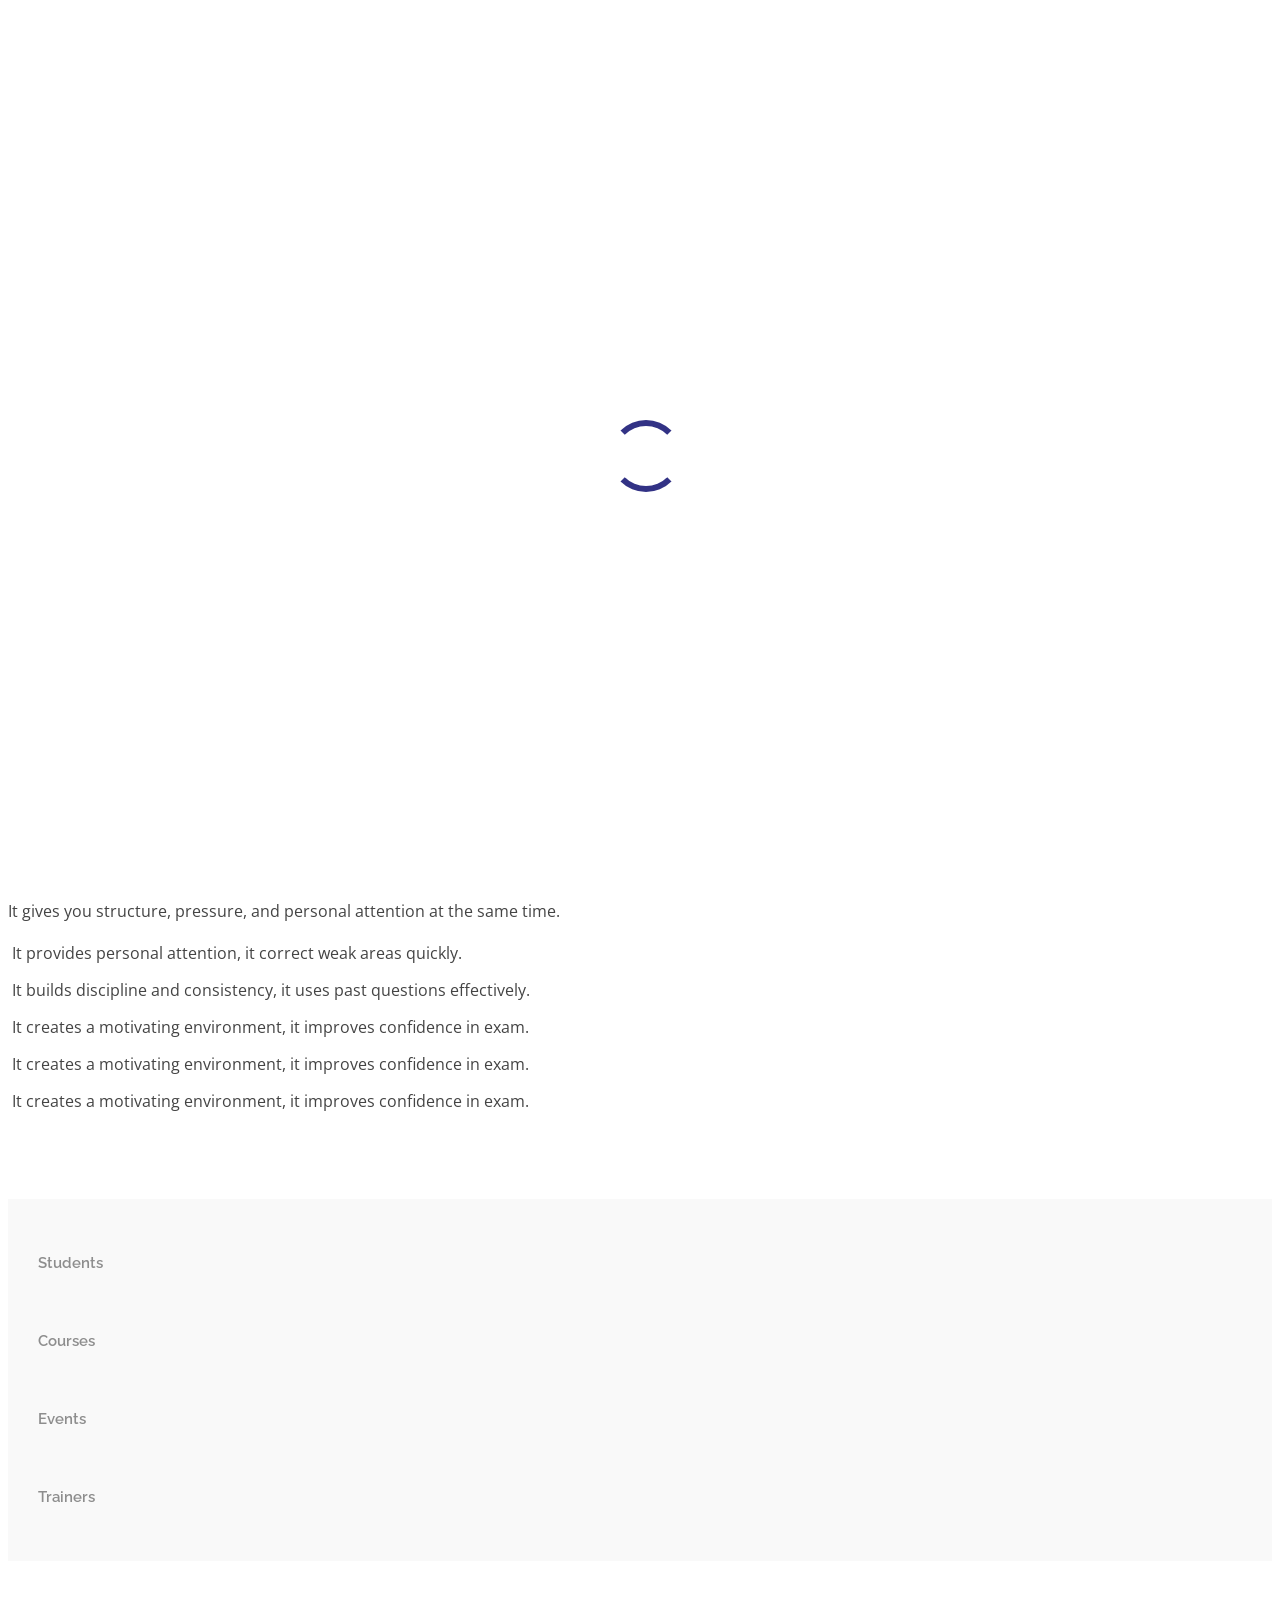
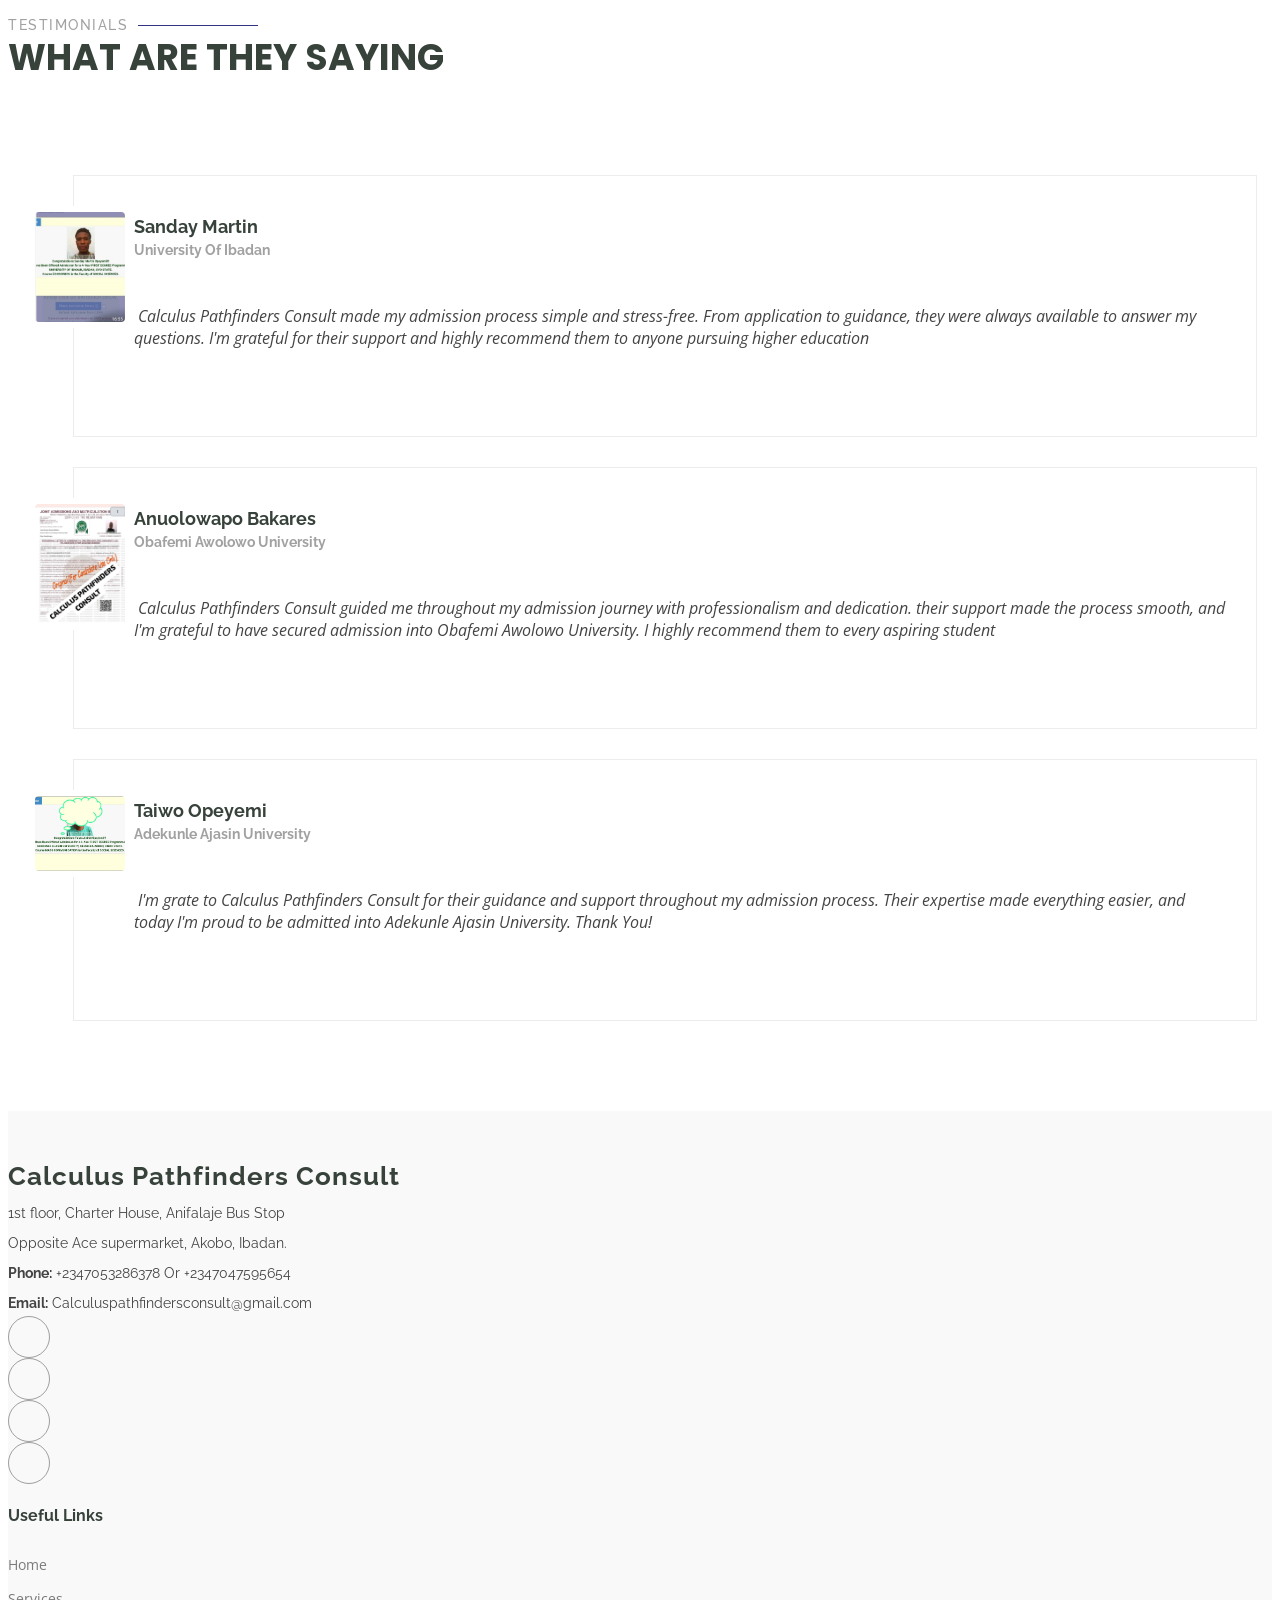
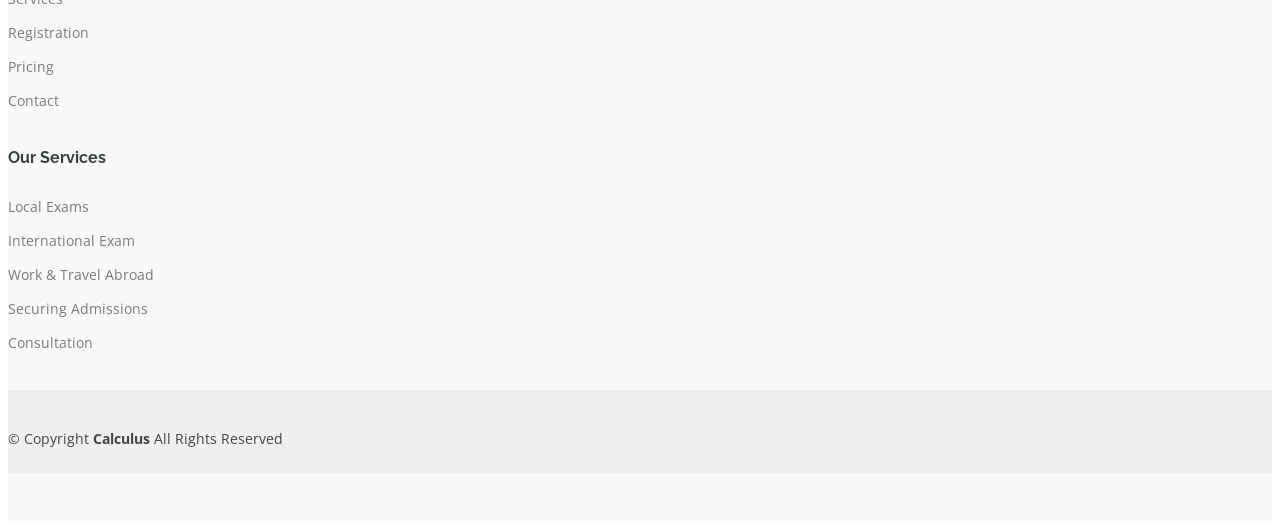
==== commit f8cb9561: "Changer reciver email" ====
--- a/about.html
+++ b/about.html
@@ -160,9 +160,9 @@
 
     </section><!-- /Counts Section -->
 
-    <!-- Testimonials Section -->
-    <section id="testimonials" class="testimonials section">
-
+   <section id="testimonials" class="testimonials section">
+
+      <!-- Section Title -->
       <!-- Section Title -->
       <div class="container section-title" data-aos="fade-up">
         <h2>Testimonials</h2>
@@ -210,7 +210,8 @@
                   </div>
                   <p>
                     <i class="bi bi-quote quote-icon-left"></i>
-                    <span>Proin iaculis purus consequat sem cure digni ssim donec porttitora entum suscipit rhoncus. Accusantium quam, ultricies eget id, aliquam eget nibh et. Maecen aliquam, risus at semper.</span>
+                    <span>Calculus Pathfinders Consult made my admission process simple and stress-free. From application to guidance, they were always available to answer my questions. 
+                      I'm grateful for their support and highly recommend them to anyone pursuing higher education</span>
                     <i class="bi bi-quote quote-icon-right"></i>
                   </p>
                 </div>
@@ -228,7 +229,9 @@
                   </div>
                   <p>
                     <i class="bi bi-quote quote-icon-left"></i>
-                    <span>Export tempor illum tamen malis malis eram quae irure esse labore quem cillum quid cillum eram malis quorum velit fore eram velit sunt aliqua noster fugiat irure amet legam anim culpa.</span>
+                    <span> Calculus Pathfinders Consult guided me throughout my admission journey with professionalism and dedication. their support made the process smooth, and I'm grateful to have secured admission into Obafemi Awolowo University. I highly recommend them to every
+                      aspiring student
+                    </span>
                     <i class="bi bi-quote quote-icon-right"></i>
                   </p>
                 </div>
@@ -246,61 +249,12 @@
                   </div>
                   <p>
                     <i class="bi bi-quote quote-icon-left"></i>
-                    <span>Enim nisi quem export duis labore cillum quae magna enim sint quorum nulla quem veniam duis minim tempor labore quem eram duis noster aute amet eram fore quis sint minim.</span>
+                    <span>I'm grate to Calculus Pathfinders Consult for their guidance and support throughout my admission process. Their expertise made everything easier, and today I'm proud to be admitted into Adekunle Ajasin University. Thank You!</span>
                     <i class="bi bi-quote quote-icon-right"></i>
                   </p>
                 </div>
               </div>
             </div><!-- End testimonial item -->
-
-            <div class="swiper-slide">
-              <div class="testimonial-wrap">
-                <div class="testimonial-item">
-                  <img src="Jamb.jpg" class="testimonial-img" alt="">
-                  <h3>Adebayo Esther</h3>
-                  <h4>Jamb</h4>
-                  <div class="stars">
-                    <i class="bi bi-star-fill"></i><i class="bi bi-star-fill"></i><i class="bi bi-star-fill"></i><i class="bi bi-star-fill"></i><i class="bi bi-star-fill"></i>
-                  </div>
-                  <p>
-                    <i class="bi bi-quote quote-icon-left"></i>
-                    <span>Fugiat enim eram quae cillum dolore dolor amet nulla culpa multos export minim fugiat minim velit minim dolor enim duis veniam ipsum anim magna sunt elit fore quem dolore labore illum veniam.</span>
-                    <i class="bi bi-quote quote-icon-right"></i>
-                  </p>
-                </div>
-              </div>
-            </div><!-- End testimonial item -->
-
-            <div class="swiper-slide">
-              <div class="testimonial-wrap">
-                <div class="testimonial-item">
-                  <img src="Jamb-score.jpg" class="testimonial-img" alt="">
-                  <h3>Jamb</h3>
-                  <h4>Jamb</h4>
-                  <div class="stars">
-                    <i class="bi bi-star-fill"></i><i class="bi bi-star-fill"></i><i class="bi bi-star-fill"></i><i class="bi bi-star-fill"></i><i class="bi bi-star-fill"></i>
-                  </div>
-                  <p>
-                    <i class="bi bi-quote quote-icon-left"></i>
-                    <span>Quis quorum aliqua sint quem legam fore sunt eram irure aliqua veniam tempor noster veniam enim culpa labore duis sunt culpa nulla illum cillum fugiat legam esse veniam culpa fore nisi cillum quid.</span>
-                    <i class="bi bi-quote quote-icon-right"></i>
-                  </p>
-                </div>
-              </div>
-            </div><!-- End testimonial item -->
-
-          </div>
-          <div class="swiper-pagination"></div>
-        </div>
-
-      </div>
-     <div class="row">
-       <video width="640" height="360" controls>
-        <source src="IMG_9636.MP4">
-       </video>
-     </div>
-
-    </section><!-- /Testimonials Section -->
     
 
   </main>
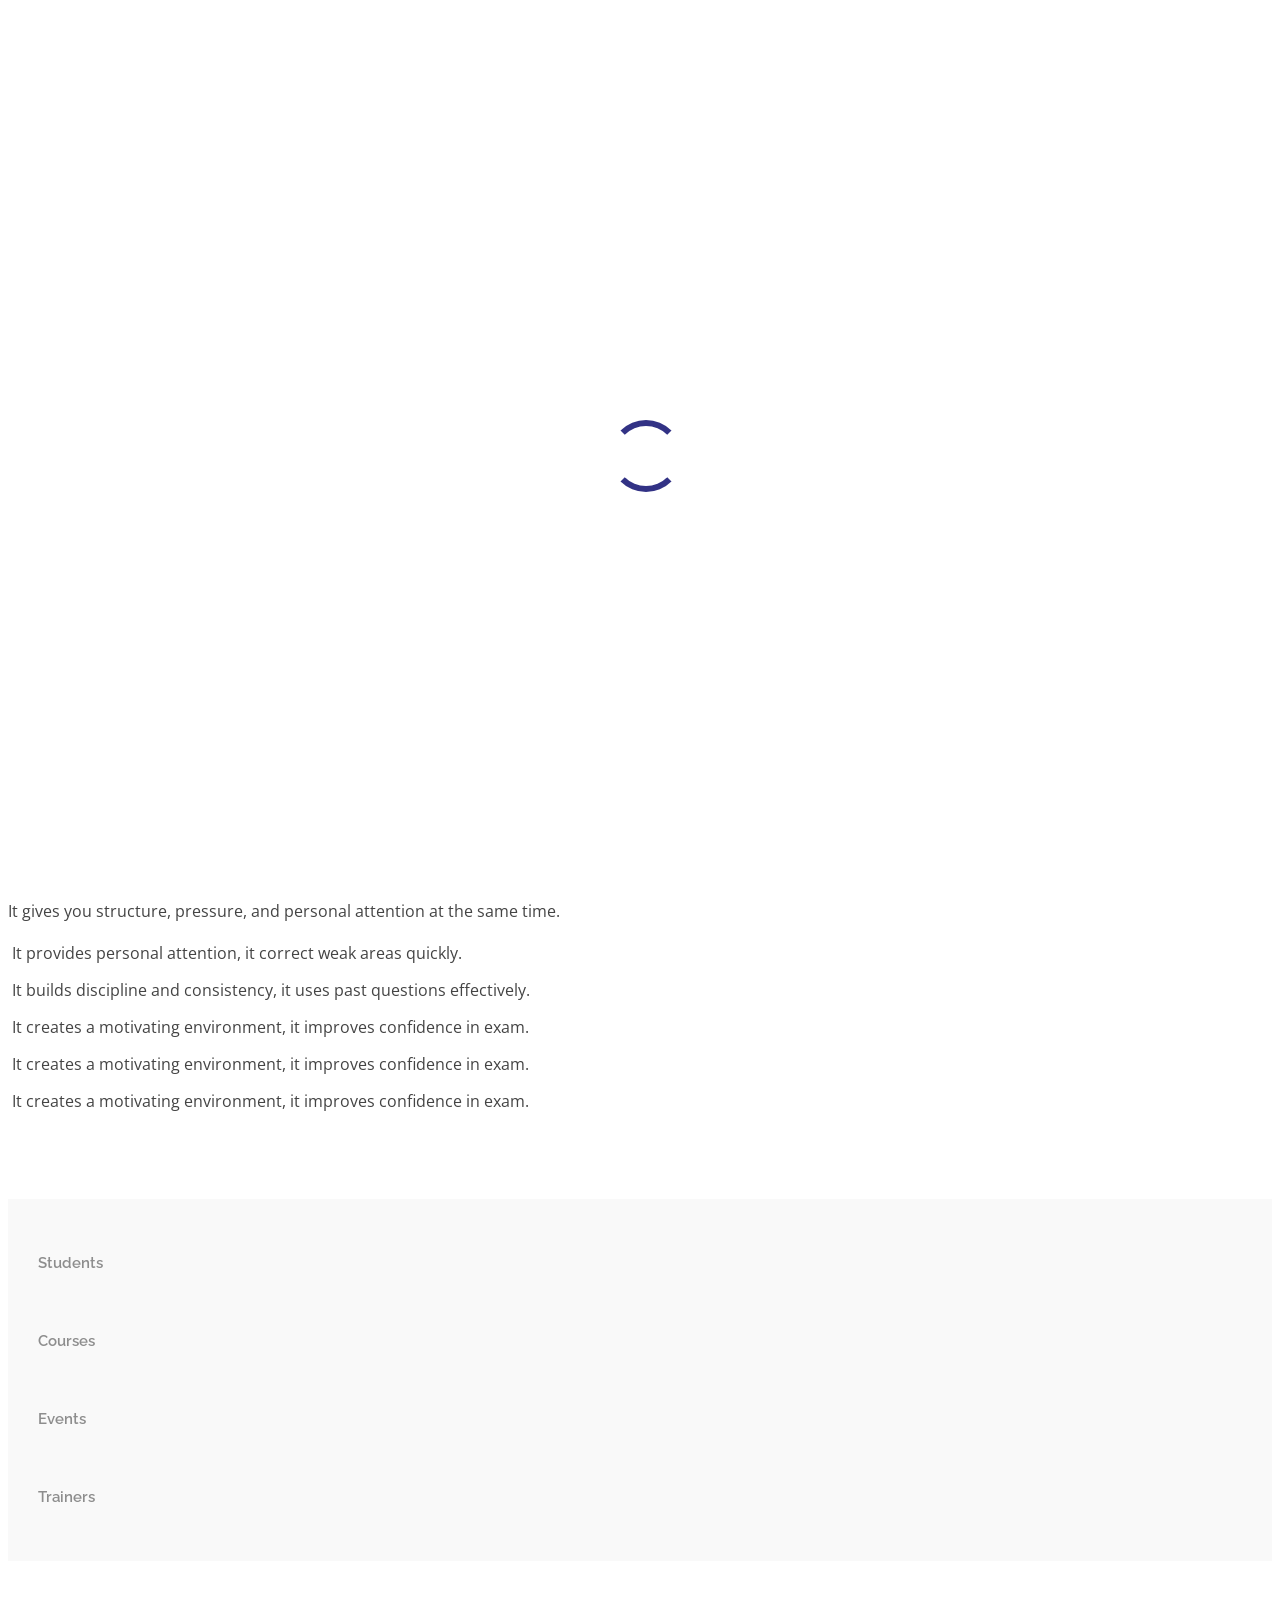
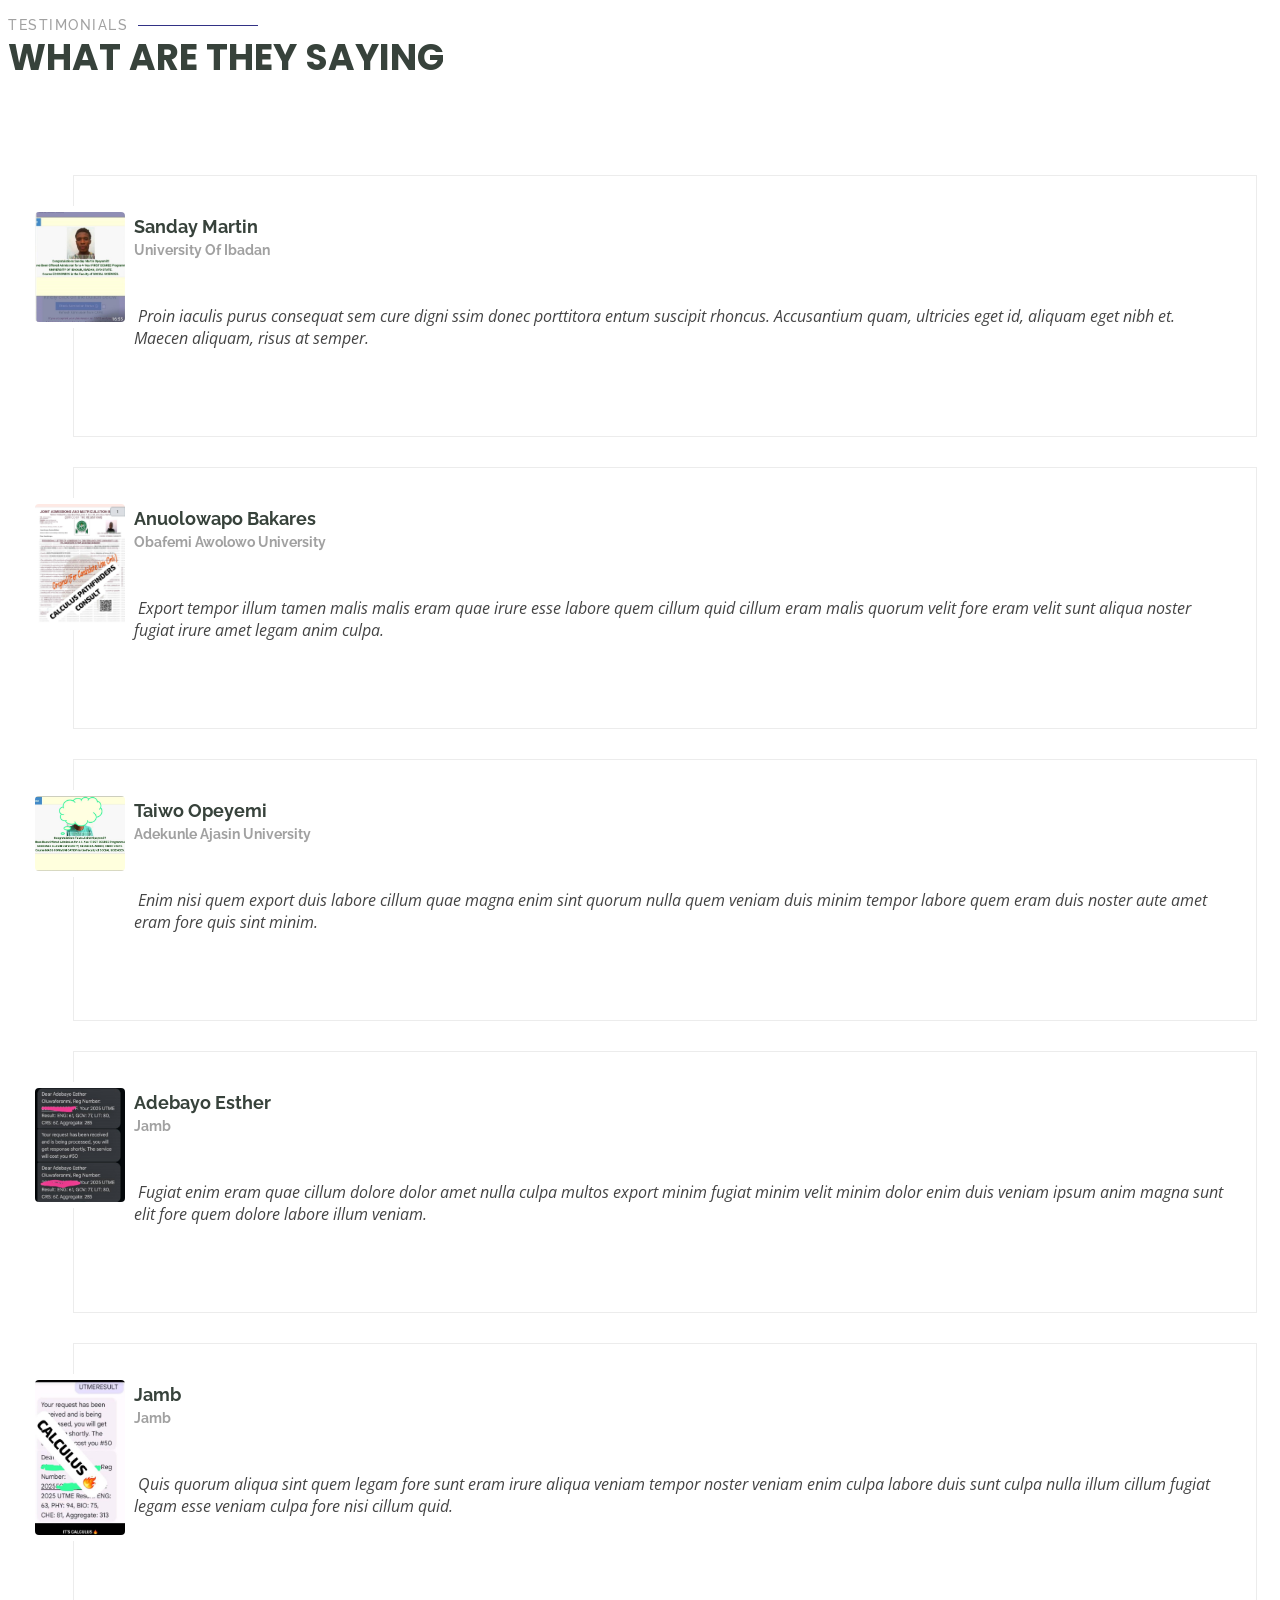
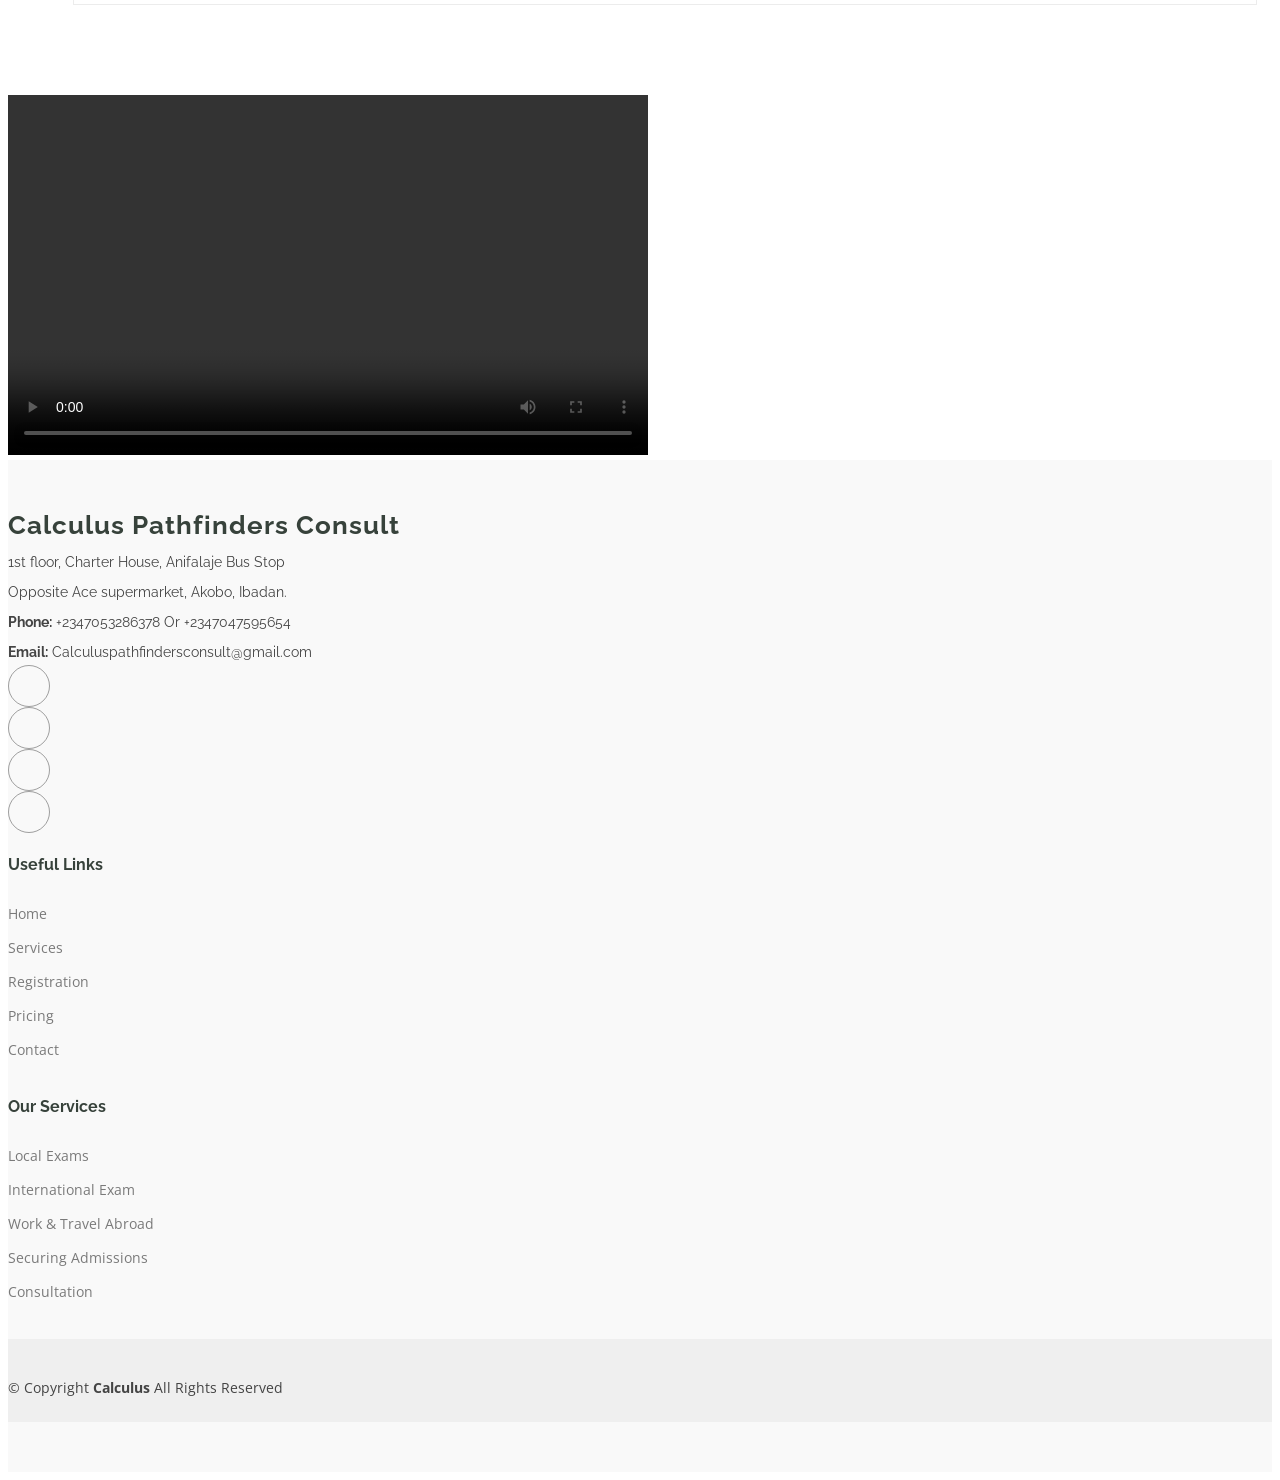
==== commit d400cf09: "correcting error" ====
--- a/about.html
+++ b/about.html
@@ -160,9 +160,9 @@
 
     </section><!-- /Counts Section -->
 
-   <section id="testimonials" class="testimonials section">
-
-      <!-- Section Title -->
+    <!-- Testimonials Section -->
+    <section id="testimonials" class="testimonials section">
+
       <!-- Section Title -->
       <div class="container section-title" data-aos="fade-up">
         <h2>Testimonials</h2>
@@ -210,8 +210,7 @@
                   </div>
                   <p>
                     <i class="bi bi-quote quote-icon-left"></i>
-                    <span>Calculus Pathfinders Consult made my admission process simple and stress-free. From application to guidance, they were always available to answer my questions. 
-                      I'm grateful for their support and highly recommend them to anyone pursuing higher education</span>
+                    <span>Proin iaculis purus consequat sem cure digni ssim donec porttitora entum suscipit rhoncus. Accusantium quam, ultricies eget id, aliquam eget nibh et. Maecen aliquam, risus at semper.</span>
                     <i class="bi bi-quote quote-icon-right"></i>
                   </p>
                 </div>
@@ -229,9 +228,7 @@
                   </div>
                   <p>
                     <i class="bi bi-quote quote-icon-left"></i>
-                    <span> Calculus Pathfinders Consult guided me throughout my admission journey with professionalism and dedication. their support made the process smooth, and I'm grateful to have secured admission into Obafemi Awolowo University. I highly recommend them to every
-                      aspiring student
-                    </span>
+                    <span>Export tempor illum tamen malis malis eram quae irure esse labore quem cillum quid cillum eram malis quorum velit fore eram velit sunt aliqua noster fugiat irure amet legam anim culpa.</span>
                     <i class="bi bi-quote quote-icon-right"></i>
                   </p>
                 </div>
@@ -249,12 +246,62 @@
                   </div>
                   <p>
                     <i class="bi bi-quote quote-icon-left"></i>
-                    <span>I'm grate to Calculus Pathfinders Consult for their guidance and support throughout my admission process. Their expertise made everything easier, and today I'm proud to be admitted into Adekunle Ajasin University. Thank You!</span>
-                    <i class="bi bi-quote quote-icon-right"></i>
-                  </p>
-                </div>
-              </div>
-            </div><!-- End testimonial item -->
+                    <span>Enim nisi quem export duis labore cillum quae magna enim sint quorum nulla quem veniam duis minim tempor labore quem eram duis noster aute amet eram fore quis sint minim.</span>
+                    <i class="bi bi-quote quote-icon-right"></i>
+                  </p>
+                </div>
+              </div>
+            </div><!-- End testimonial item -->
+
+            <div class="swiper-slide">
+              <div class="testimonial-wrap">
+                <div class="testimonial-item">
+                  <img src="Jamb.jpg" class="testimonial-img" alt="">
+                  <h3>Adebayo Esther</h3>
+                  <h4>Jamb</h4>
+                  <div class="stars">
+                    <i class="bi bi-star-fill"></i><i class="bi bi-star-fill"></i><i class="bi bi-star-fill"></i><i class="bi bi-star-fill"></i><i class="bi bi-star-fill"></i>
+                  </div>
+                  <p>
+                    <i class="bi bi-quote quote-icon-left"></i>
+                    <span>Fugiat enim eram quae cillum dolore dolor amet nulla culpa multos export minim fugiat minim velit minim dolor enim duis veniam ipsum anim magna sunt elit fore quem dolore labore illum veniam.</span>
+                    <i class="bi bi-quote quote-icon-right"></i>
+                  </p>
+                </div>
+              </div>
+            </div><!-- End testimonial item -->
+
+            <div class="swiper-slide">
+              <div class="testimonial-wrap">
+                <div class="testimonial-item">
+                  <img src="Jamb-score.jpg" class="testimonial-img" alt="">
+                  <h3>Jamb</h3>
+                  <h4>Jamb</h4>
+                  <div class="stars">
+                    <i class="bi bi-star-fill"></i><i class="bi bi-star-fill"></i><i class="bi bi-star-fill"></i><i class="bi bi-star-fill"></i><i class="bi bi-star-fill"></i>
+                  </div>
+                  <p>
+                    <i class="bi bi-quote quote-icon-left"></i>
+                    <span>Quis quorum aliqua sint quem legam fore sunt eram irure aliqua veniam tempor noster veniam enim culpa labore duis sunt culpa nulla illum cillum fugiat legam esse veniam culpa fore nisi cillum quid.</span>
+                    <i class="bi bi-quote quote-icon-right"></i>
+                  </p>
+                </div>
+              </div>
+            </div><!-- End testimonial item -->
+
+          </div>
+          <div class="swiper-pagination"></div>
+        </div>
+
+      </div>
+    
+
+    </section><!-- /Testimonials Section -->
+     <div class="row">
+       <video width="640" height="360" controls>
+        <source src="IMG_9636.MP4">
+       </video>
+     </div>
     
 
   </main>
